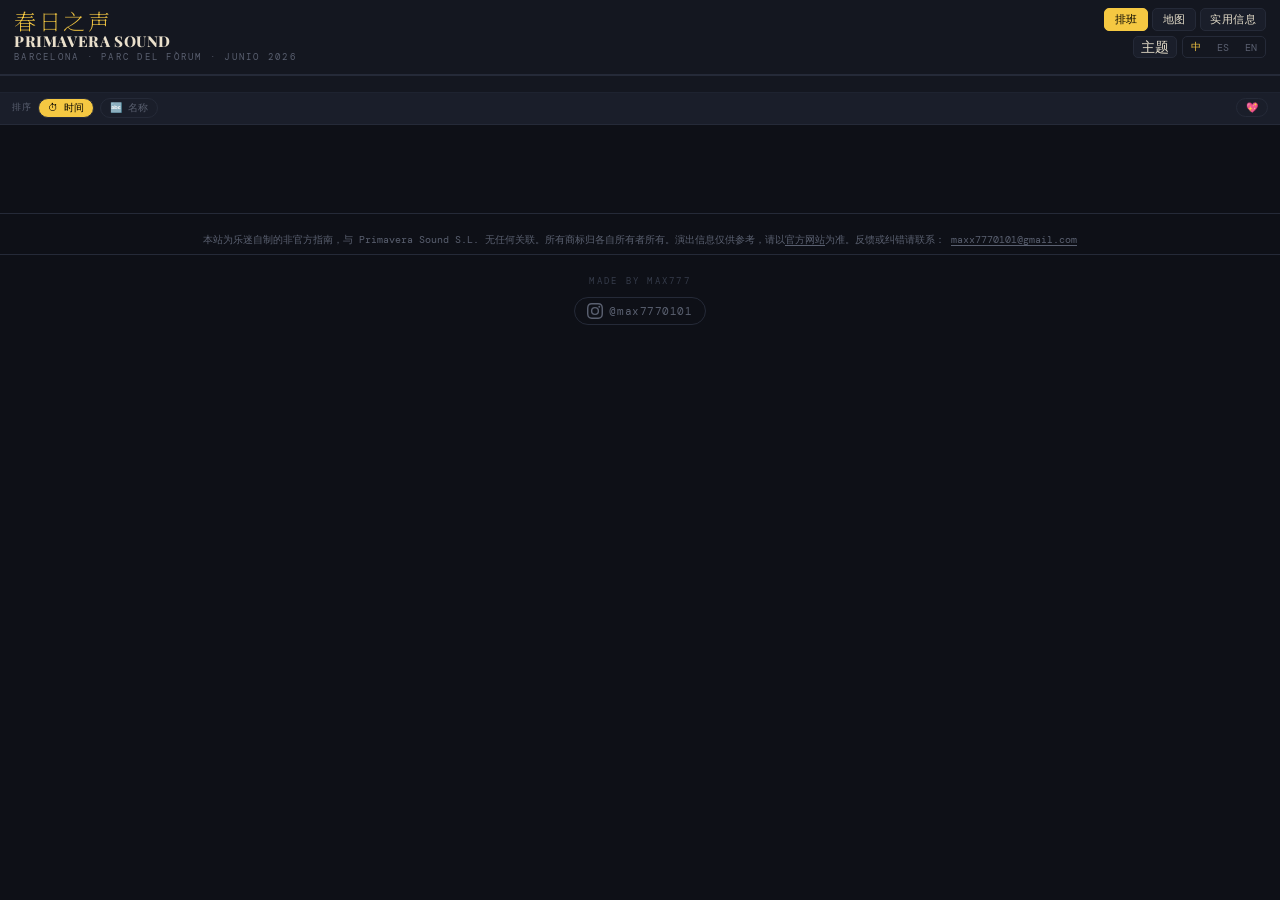
==== index.html @ f1dc58a0 "Replace theme toggle emoji with SVG icons Co-Authored-By: Claude Sonnet 4.6 <noreply@anthropic.com>" ====
<!DOCTYPE html>
<html lang="zh">

<head>
  <meta charset="UTF-8">
  <meta name="viewport" content="width=device-width,initial-scale=1,maximum-scale=1,user-scalable=no">
  <meta name="apple-mobile-web-app-capable" content="yes">
  <meta name="apple-mobile-web-app-status-bar-style" content="black-translucent">
  <meta name="theme-color" content="var(--bg)">
  <title>春声 2026 · Primavera Sound</title>
  <link
    href="https://fonts.googleapis.com/css2?family=Noto+Serif+SC:wght@200;300&family=Playfair+Display:wght@700;800&family=DM+Mono:wght@400;500&display=swap"
    rel="stylesheet">
  <link rel="stylesheet" href="styles.css">

</head>

<body>


  <div id="hdr">
    <!-- row 1: title + nav buttons -->
    <div class="brand">
      <div class="brand-left">
        <div class="brand-title">
          <div class="title-line">
            <span class="title-zh">春日之声</span>
          </div>
          <div class="title-line">
            <span class="title-en">PRIMAVERA SOUND</span>
          </div>
        </div>
        <div class="ey" id="lbl-city">Barcelona · Parc del Fòrum · Junio 2026</div>
      </div>
      <div class="nav-col">
        <button class="hamburger-btn" id="hamburger-btn" onclick="toggleNavMenu()" aria-label="Menu">
          <span></span><span></span><span></span>
        </button>
        <div class="nav-row-btns">
          <button class="vt on" onclick="setView('schedule',this)"><span data-i="navSchedule">排班</span></button>
          <button class="vt" onclick="setView('map',this)"><span data-i="navMap">地图</span></button>
          <button class="vt" onclick="setView('info',this)"><span data-i="navInfo">实用信息</span></button>
        </div>
        <div class="lang-theme-row">
          <button class="theme-btn" id="theme-btn" onclick="toggleTheme()"><span data-i="navTheme">主题</span></button>
          <div class="lang-grp-inline">
            <button class="lang-btn on" onclick="setLang('zh')" data-lang="zh">中</button>
            <button class="lang-btn" onclick="setLang('es')" data-lang="es">ES</button>
            <button class="lang-btn" onclick="setLang('en')" data-lang="en">EN</button>
          </div>
        </div>
      </div>
    </div>
    <!-- row 2: day tabs -->
    <div id="dtabs"></div>
  </div>

  <div id="nav-backdrop" onclick="closeNavMenu()"></div>
  <div id="nav-menu">
    <div class="nm-nav-row">
      <button class="nm-nav-item on" data-view="schedule" onclick="setView('schedule');closeNavMenu()"><span data-i="navSchedule">排班</span></button>
      <button class="nm-nav-item" data-view="map" onclick="setView('map');closeNavMenu()"><span data-i="navMap">地图</span></button>
      <button class="nm-nav-item" data-view="info" onclick="setView('info');closeNavMenu()"><span data-i="navInfo">实用信息</span></button>
    </div>
    <div class="nm-settings-row">
      <span class="nm-setting-lbl" data-i="navTheme">主题</span>
      <button class="theme-icon-btn" onclick="toggleTheme()"><svg width="14" height="14" viewBox="0 0 24 24" fill="none" stroke="currentColor" stroke-width="2" stroke-linecap="round" stroke-linejoin="round"><path d="M21 12.79A9 9 0 1 1 11.21 3 7 7 0 0 0 21 12.79z"/></svg></button>
    </div>
    <div class="nm-settings-row">
      <span class="nm-setting-lbl" data-i="navLang">语言</span>
      <div class="lang-grp-inline">
        <button class="lang-btn on" onclick="setLang('zh')" data-lang="zh">中</button>
        <button class="lang-btn" onclick="setLang('es')" data-lang="es">ES</button>
        <button class="lang-btn" onclick="setLang('en')" data-lang="en">EN</button>
      </div>
    </div>
  </div>

  <div id="now-playing">
    <div id="np-header" class="np-header"></div>
    <div id="np-rows"></div>
    <div id="np-more"></div>
  </div>

  <!-- SCHEDULE -->
  <div id="vschedule" class="view on">
    <div id="fbar"></div>
    <div id="sort-bar">
      <span class="slbl" id="lbl-sort">排序</span>
      <button class="srt on" id="srt-time" onclick="setSort('time')">⏱ <span data-i="byTime">时间</span></button>
      <button class="srt" id="srt-az" onclick="setSort('az')">🔤 <span data-i="byName">名称</span></button>
      <button class="srt srt-fav" id="srt-fav" onclick="toggleFavFilter()">💖</button>
    </div>
    <div id="slist"></div>
  </div>

  <!-- MY LINEUP -->
  <div id="vmy" class="view">
    <div id="mylist"></div>
  </div>

  <!-- MAP -->
  <div id="vmap" class="view">
    <div id="mapview">
      <div class="map-hint-bar">
        <span id="lbl-mapHint">双指缩放 · 点击舞台查看演出</span>
        <span style="display:flex;gap:6px">
          <button class="zbtn" onclick="mapZoom(1.5)">＋</button>
          <button class="zbtn" onclick="mapZoom(0.67)">－</button>
          <button class="rbtn" id="lbl-reset" onclick="mapReset()">复位</button>
        </span>
      </div>
      <div class="map-wrap" id="mapwrap">
        <div class="map-inner" id="mapinner">
          <img id="mapimg" src="assets/map.jfif" alt="venue map">
        </div>
      </div>
      <div id="stagepop"></div>
      <div class="foot" id="mapfoot"></div>
    </div>
  </div>

  <!-- INFO -->
  <div id="vinfo" class="view"></div>

  <!-- FAV SHEET -->
  <div id="fav-bar">
    <button class="fav-close-btn" onclick="toggleFavBar()">×</button>
    <div class="fav-title" id="lbl-favs">💖 我的收藏</div>
    <div id="fav-list"></div>
  </div>

  <footer id="app-footer"></footer>

  <div class="watermark" style="background:var(--bg)">
    <div class="watermark-text">Made by Max777</div>
    <a class="ig-link" href="https://www.instagram.com/max7770101?igsh=NHBlMThmbWdhZXJo&utm_source=qr"
      target="_blank" rel="noopener">
      <svg class="ig-icon" viewBox="0 0 24 24" xmlns="http://www.w3.org/2000/svg">
        <path
          d="M12 2.163c3.204 0 3.584.012 4.85.07 3.252.148 4.771 1.691 4.919 4.919.058 1.265.069 1.645.069 4.849 0 3.205-.012 3.584-.069 4.849-.149 3.225-1.664 4.771-4.919 4.919-1.266.058-1.644.07-4.85.07-3.204 0-3.584-.012-4.849-.07-3.26-.149-4.771-1.699-4.919-4.92-.058-1.265-.07-1.644-.07-4.849 0-3.204.013-3.583.07-4.849.149-3.227 1.664-4.771 4.919-4.919 1.266-.057 1.645-.069 4.849-.069zM12 0C8.741 0 8.333.014 7.053.072 2.695.272.273 2.69.073 7.052.014 8.333 0 8.741 0 12c0 3.259.014 3.668.072 4.948.2 4.358 2.618 6.78 6.98 6.98C8.333 23.986 8.741 24 12 24c3.259 0 3.668-.014 4.948-.072 4.354-.2 6.782-2.618 6.979-6.98.059-1.28.073-1.689.073-4.948 0-3.259-.014-3.667-.072-4.947-.196-4.354-2.617-6.78-6.979-6.98C15.668.014 15.259 0 12 0zm0 5.838a6.162 6.162 0 100 12.324 6.162 6.162 0 000-12.324zM12 16a4 4 0 110-8 4 4 0 010 8zm6.406-11.845a1.44 1.44 0 100 2.881 1.44 1.44 0 000-2.881z" />
      </svg>
      @max7770101
    </a>
  </div>

  <script type="text/javascript" src="src/localization.js"></script>
  <script type="text/javascript" src="src/data.js"></script>
  <script type="text/javascript" src="src/scripts.js"></script>
</body>

</html>
---- styles.css ----
* {
    box-sizing: border-box;
    margin: 0;
    padding: 0;
    -webkit-tap-highlight-color: transparent;
    -webkit-text-size-adjust: 100%
}

:root {
    --bg: #0E1017;
    --bg2: #141720;
    --bg3: #1A1E2A;
    --line: #252A38;
    --text: #E8E0CC;
    --muted: #5A6070;
    --dim: #353B4A;
    --gold: #F5C842;
    --live: var(--gold)
}

html.light-mode,
body.light-mode {
    --bg: #F4F1EB;
    --bg2: #EAE7E0;
    --bg3: #DDD8CC;
    --line: #C0BBB0;
    --text: #1A1714;
    --muted: #5A564E;
    --dim: #9A9690;
    --gold: #8A6800;
    --current-set: #E8E2C4;
    --live: #9E3030;
    --conflict-bg: #FFCCA8;
    --subtitle-color: #3A2810
}

:root {
    --current-set: #1A1A00;
    --conflict-bg: #1A0800;
    --subtitle-color: #EAE0CC
}

html {
    background: var(--bg)
}

body {
    background: var(--bg);
    color: var(--text);
    font-family: "DM Mono", monospace;
    font-size: 13px;
    transition: background .3s, color .3s;
    overscroll-behavior-y: none
}

/* HEADER */
#hdr {
    position: sticky;
    top: 0;
    z-index: 300;
    background: var(--bg2);
    border-bottom: 1px solid var(--line)
}

.brand {
    padding: 8px 14px 7px;
    display: flex;
    align-items: flex-start;
    justify-content: space-between;
    gap: 8px
}

.brand-left .ey {
    font-size: 9px;
    letter-spacing: .25em;
    color: var(--muted);
    text-transform: uppercase;
    margin-bottom: 4px
}

.brand-title {
    line-height: 1.15
}

.title-zh {
    font-family: "Noto Serif SC", "Source Han Serif SC", "serif";
    font-weight: 200;
    font-size: 22px;
    letter-spacing: .12em;
    color: var(--gold);
    margin-bottom: 1px
}

.title-en {
    font-family: "Playfair Display", Georgia, "Times New Roman", serif;
    font-weight: 800;
    font-size: 15px;
    letter-spacing: .04em;
    color: var(--subtitle-color, #EAE0CC);
    line-height: 1;
    text-transform: uppercase;
    white-space: nowrap
}

/* nav column: buttons + lang stacked */
.nav-col {
    display: flex;
    flex-direction: column;
    align-items: flex-end;
    gap: 5px;
    flex-shrink: 0
}

.nav-row-btns {
    display: flex;
    gap: 4px
}

.vt {
    background: var(--bg3);
    color: var(--text);
    border: 1px solid var(--line);
    border-radius: 5px;
    padding: 5px 9px;
    font-size: 11px;
    letter-spacing: .04em;
    cursor: pointer;
    transition: all .15s;
    line-height: 1;
    flex-shrink: 0;
    min-width: 44px
}

.vt.on {
    background: var(--gold);
    color: #000;
    border-color: var(--gold)
}

.lang-theme-row {
    display: flex;
    align-items: center;
    gap: 5px
}

.theme-btn {
    background: var(--bg3);
    border: 1px solid var(--line);
    border-radius: 5px;
    padding: 3px 7px;
    font-size: 14px;
    cursor: pointer;
    line-height: 1;
    transition: all .15s;
    color: var(--text)
}

.theme-btn:active {
    transform: scale(.92)
}

.theme-icon-btn {
    background: none;
    border: none;
    padding: 4px;
    cursor: pointer;
    line-height: 0;
    color: var(--text);
    opacity: .7;
    transition: opacity .15s
}

.theme-icon-btn:active {
    opacity: 1
}

.lang-grp-inline {
    display: flex;
    gap: 0;
    background: var(--bg2);
    border: 1px solid var(--line);
    border-radius: 5px;
    overflow: hidden
}

.lang-btn {
    background: none;
    color: var(--muted);
    border: none;
    padding: 3px 8px;
    font-size: 10px;
    cursor: pointer;
    font-family: "DM Mono", monospace;
    transition: all .15s;
    white-space: nowrap
}

.lang-btn.on {
    background: var(--gold)22;
    color: var(--gold)
}

/* day tabs row */
#dtabs {
    display: flex;
    overflow-x: auto;
    scrollbar-width: none;
    border-top: 1px solid var(--line)
}

#dtabs::-webkit-scrollbar {
    display: none
}

.dtab {
    flex-shrink: 0;
    background: none;
    border: none;
    border-bottom: 2px solid transparent;
    color: #3A3A3A;
    padding: 6px 12px;
    cursor: pointer;
    font-family: "DM Mono", monospace;
    text-align: left;
    transition: all .15s
}

.dtab.on {
    color: var(--text)
}

.dtab .dl {
    font-size: 11px;
    font-weight: 500
}

.dtab .ds {
    font-size: 9px;
    margin-top: 1px
}

/* NOW PLAYING / UP NEXT */
#now-playing {
    display: none;
    background: linear-gradient(135deg, var(--bg3), var(--bg));
    border-bottom: 1px solid var(--gold)66;
    padding: 6px 0;
    position: sticky;
    top: var(--hdr-h, 0px);
    z-index: 150;
    overflow: hidden
}

#now-playing::before {
    content: "";
    position: absolute;
    top: 0;
    left: 0;
    right: 0;
    height: 2px;
    background: linear-gradient(90deg, var(--gold), transparent)
}

.np-header {
    font-size: 9px;
    letter-spacing: .2em;
    color: var(--gold);
    text-transform: uppercase;
    padding: 8px 14px 2px
}

.np-group {
    display: flex;
    align-items: center
}

.np-group-artists {
    flex: 1;
    min-width: 0
}

.np-row {
    display: flex;
    align-items: center;
    gap: 8px;
    padding: 3px 0 3px 14px
}

.np-name {
    flex: 1;
    min-width: 0;
    overflow: hidden;
    text-overflow: ellipsis;
    white-space: nowrap;
    font-size: 13px
}

.np-time {
    font-variant-numeric: tabular-nums;
    white-space: nowrap;
    min-width: 40px;
    text-align: right;
    padding: 0 14px 0 8px
}

.np-more-link {
    display: block;
    font-size: 11px;
    color: var(--muted);
    text-align: right;
    padding: 2px 14px 6px;
    cursor: pointer
}

@keyframes upnextglow {
    0%, 100% { box-shadow: 0 0 8px 2px var(--gc)33 }
    50%       { box-shadow: 0 0 16px 5px var(--gc)66 }
}

/* VIEWS */
.view {
    display: none
}

.view.on {
    display: block
}

/* FILTER + SORT */
#fbar {
    padding: 8px 12px;
    background: var(--bg2);
    border-bottom: 1px solid #1E2330;
    position: sticky;
    top: calc(var(--hdr-h, 0px) + var(--np-h, 0px));
    z-index: 200;
    overflow-x: auto;
    -webkit-overflow-scrolling: touch
}

#fbar::-webkit-scrollbar {
    display: none
}

.dbadge {
    display: inline-block;
    border-radius: 4px;
    padding: 2px 10px;
    font-size: 10px;
    letter-spacing: .04em;
    margin-bottom: 8px;
    border: 1px solid transparent
}

.sfs {
    display: flex;
    gap: 5px;
    flex-wrap: nowrap;
    width: max-content
}

.sfb {
    border-radius: 20px;
    padding: 3px 10px;
    font-size: 10px;
    border: 1px solid transparent;
    cursor: pointer;
    font-family: "DM Mono", monospace;
    transition: all .15s;
    white-space: nowrap
}

.sfb.all {
    background: var(--bg3);
    color: var(--muted);
    border-color: var(--line)
}

.sfb.all.on {
    background: var(--gold);
    color: #000
}

#sort-bar {
    padding: 5px 12px 6px;
    background: var(--bg3);
    border-bottom: 1px solid var(--line);
    display: flex;
    gap: 6px;
    align-items: center
}

#sort-bar .slbl {
    font-size: 9px;
    color: var(--muted);
    letter-spacing: .1em;
    text-transform: uppercase
}

.srt {
    background: var(--bg3);
    color: var(--muted);
    border: 1px solid var(--line);
    border-radius: 12px;
    padding: 2px 9px;
    font-size: 10px;
    font-family: "DM Mono", monospace;
    cursor: pointer;
    transition: all .15s
}

.srt.on {
    background: var(--gold);
    color: #000
}

.srt-fav {
    margin-left: auto
}

/* HAMBURGER */
.hamburger-btn {
    display: none;
    flex-direction: column;
    justify-content: center;
    gap: 5px;
    background: var(--bg3);
    border: 1px solid var(--line);
    border-radius: 5px;
    padding: 7px 8px;
    cursor: pointer;
    transition: background .15s
}

.hamburger-btn span {
    display: block;
    width: 18px;
    height: 2px;
    background: var(--text);
    border-radius: 2px;
    transition: transform .2s, opacity .2s
}

.hamburger-btn.open span:nth-child(1) { transform: translateY(7px) rotate(45deg) }
.hamburger-btn.open span:nth-child(2) { opacity: 0 }
.hamburger-btn.open span:nth-child(3) { transform: translateY(-7px) rotate(-45deg) }

/* NAV MENU */
#nav-backdrop {
    display: none;
    position: fixed;
    inset: 0;
    z-index: 240;
    background: rgba(0,0,0,.35)
}

#nav-backdrop.open { display: block }

#nav-menu {
    display: none;
    position: fixed;
    top: var(--brand-h, 0px);
    left: 0;
    right: 0;
    background: var(--bg2);
    border-bottom: 1px solid var(--line);
    z-index: 310;
    box-shadow: 0 8px 28px rgba(0,0,0,.45);
    overflow: hidden
}

#nav-menu.open { display: block }

.nm-nav-row {
    display: flex;
    border-bottom: 1px solid var(--line)
}

.nm-nav-item {
    flex: 1;
    padding: 14px 10px;
    text-align: center;
    background: none;
    border: none;
    border-right: 1px solid var(--line);
    color: var(--muted);
    font-size: 10px;
    font-family: "DM Mono", monospace;
    letter-spacing: .12em;
    text-transform: uppercase;
    cursor: pointer;
    transition: background .15s, color .15s
}

.nm-nav-item:last-child { border-right: none }

.nm-nav-item.on {
    color: var(--gold);
    background: var(--bg3)
}

.nm-nav-item:active { background: var(--bg3) }

.nm-settings-row {
    display: flex;
    align-items: center;
    justify-content: space-between;
    padding: 10px 16px
}

.nm-settings-row + .nm-settings-row {
    border-top: 1px solid var(--line)
}

.nm-setting-lbl {
    font-size: 9px;
    color: var(--muted);
    letter-spacing: .1em;
    text-transform: uppercase
}

/* SIMULATION */
.sim-row { border-top: 1px solid var(--line) }
.sim-toggle-lbl { display: flex; align-items: center; gap: 4px; cursor: pointer }
.sim-toggle-lbl input { display: none }
.sim-on-lbl {
    font-size: 10px;
    font-family: "DM Mono", monospace;
    color: var(--muted);
    background: var(--bg2);
    border: 1px solid var(--line);
    border-radius: 4px;
    padding: 2px 6px;
    user-select: none
}
.sim-toggle-lbl input:checked + .sim-on-lbl { color: var(--gold); border-color: var(--gold) }
.nm-sim-pickers {
    display: flex;
    align-items: center;
    gap: 6px;
    padding: 8px 16px;
    border-top: 1px solid var(--line)
}
.sim-sel, .sim-time-inp {
    background: var(--bg2);
    border: 1px solid var(--line);
    color: var(--text);
    border-radius: 6px;
    padding: 4px 6px;
    font-size: 11px;
    font-family: "DM Mono", monospace;
    min-width: 0;
    flex: 1
}
.sim-play-btn {
    background: var(--gold);
    color: #000;
    border: none;
    border-radius: 6px;
    padding: 4px 10px;
    font-size: 13px;
    font-weight: 700;
    cursor: pointer;
    flex-shrink: 0
}
.nm-sim-speed-row {
    display: flex;
    align-items: center;
    gap: 8px;
    padding: 6px 16px 10px;
    border-top: 1px solid var(--line)
}
.sim-speed-slider {
    flex: 1;
    accent-color: var(--gold);
    cursor: pointer
}
.sim-speed-lbl {
    font-size: 11px;
    font-family: "DM Mono", monospace;
    color: var(--gold);
    min-width: 28px;
    text-align: right
}

/* RESPONSIVE: hamburger on mobile */
@media (max-width: 540px) {
    .nav-row-btns { display: none }
    .lang-theme-row { display: none }
    .hamburger-btn { display: flex }
}

.weather-loading {
    padding: 18px 0;
    text-align: center;
    color: var(--muted);
    font-size: 18px
}

/* SHOW LIST */
.past-toggle {
    display: block;
    width: 100%;
    padding: 7px 14px;
    background: var(--bg2);
    border: none;
    border-bottom: 1px solid var(--line);
    color: var(--muted);
    font-size: 10px;
    font-family: "DM Mono", monospace;
    letter-spacing: .08em;
    text-align: left;
    cursor: pointer
}
.past-toggle.on { color: var(--text) }
.past-toggle:active { background: var(--bg3) }
.past-sep {
    height: 1px;
    background: var(--line);
    margin: 2px 0
}
.si.past { opacity: 0.42 }

#slist {
    padding-bottom: 80px;
    background: var(--bg)
}

.si {
    display: flex;
    align-items: center;
    gap: 10px;
    padding: 9px 14px;
    border-bottom: 1px solid var(--line);
    background: var(--bg);
    position: relative;
    overflow: hidden;
    transition: background .3s, opacity .3s
}

.si.dimmed {
    opacity: .3
}

.si.current-set {
    background: var(--current-set)
}

@keyframes softpulse {

    0%,
    100% {
        background: var(--current-set)
    }

    50% {
        background: var(--current-set);
        filter: brightness(1.08)
    }
}

.si.current-set {
    animation: softpulse 3s ease-in-out infinite
}

.hlbar {
    position: absolute;
    left: 0;
    top: 0;
    bottom: 0;
    width: 3px;
    transition: opacity .3s
}

.hlbar.live {
    animation: pulsebar 2s ease-in-out infinite
}

@keyframes pulsebar {

    0%,
    100% {
        opacity: 1
    }

    50% {
        opacity: .3
    }
}

.stime {
    min-width: 44px
}

.tstart {
    font-size: 14px;
    font-weight: 500;
    font-variant-numeric: tabular-nums;
    line-height: 1
}

.tend {
    font-size: 9px;
    color: var(--muted);
    margin-top: 2px;
    opacity: .7
}

.tlate {
    font-size: 8px;
    color: #3A3A3A;
    margin-top: 1px
}

.scur {
    font-size: 8px;
    color: var(--live);
    margin-top: 1px;
    animation: blink 1s step-end infinite
}

@keyframes blink {
    50% {
        opacity: 0
    }
}

.spill {
    border-radius: 3px;
    padding: 2px 5px;
    font-size: 8px;
    letter-spacing: .03em;
    border: 1px solid transparent;
    white-space: nowrap;
    flex-shrink: 0;
    transition: opacity .3s
}

.sartist {
    flex: 1;
    min-width: 0
}

.aname {
    overflow: hidden;
    text-overflow: ellipsis;
    white-space: nowrap;
    line-height: 1.2
}

.hllabel {
    font-size: 8px;
    letter-spacing: .12em;
    margin-top: 2px;
    opacity: .7
}

.conflict-badge {
    font-size: 8px;
    color: #FF5722;
    background: #FF572218;
    border: 1px solid #FF572244;
    border-radius: 3px;
    padding: 1px 5px;
    margin-top: 2px;
    display: inline-block
}

.fav-star {
    font-size: 16px;
    color: #333;
    cursor: pointer;
    flex-shrink: 0;
    padding: 2px 0 2px 4px;
    line-height: 1;
    transition: color .15s
}

/* A-Z */
#azlist {
    padding-bottom: 80px;
    background: var(--bg);
    transition: background .3s
}

.azletter {
    padding: 5px 14px;
    background: var(--bg3);
    border-bottom: 1px solid #1A1E2A;
    font-size: 10px;
    color: var(--muted);
    letter-spacing: .2em;
    position: sticky;
    top: 0;
    z-index: 10
}

.azitem {
    display: flex;
    align-items: center;
    gap: 10px;
    padding: 8px 14px;
    border-bottom: 1px solid var(--line);
    background: var(--bg)
}

.azitem .aname {
    font-size: 13px;
    flex: 1
}

.aztime {
    font-size: 11px;
    color: var(--muted);
    font-variant-numeric: tabular-nums;
    white-space: nowrap
}

.azitem .fav-star {
    font-size: 15px;
    color: #333;
    cursor: pointer;
    padding: 2px
}

.azitem.faved .fav-star,
.si.faved .fav-star {
    color: var(--gold)
}

.azitem.faved .aname {
    color: var(--gold)
}

/* MY LINEUP */
#mylist {
    padding-bottom: 80px;
    background: var(--bg);
    transition: background .3s
}

.my-day-header {
    padding: 8px 14px;
    background: var(--bg3);
    border-bottom: 1px solid #1A1E2A;
    font-size: 10px;
    color: var(--muted);
    letter-spacing: .15em;
    text-transform: uppercase;
    position: sticky;
    top: 0;
    z-index: 10
}

.my-item {
    display: flex;
    align-items: center;
    gap: 10px;
    padding: 9px 14px;
    border-bottom: 1px solid var(--line);
    background: var(--bg);
    position: relative;
    overflow: hidden
}

.my-item.conflict {
    background: #1A0800
}

.my-conflict-label {
    font-size: 8px;
    color: #FF5722;
    margin-top: 2px
}

.my-empty {
    padding: 40px 20px;
    text-align: center;
    color: var(--muted);
    font-size: 12px;
    line-height: 2
}

/* INFO TAB */
#vinfo {
    padding-bottom: 80px;
    background: var(--bg);
    transition: background .3s;
    min-height: 100vh
}

.info-section {
    border-bottom: 1px solid var(--line);
    padding: 16px 14px;
    background: var(--bg);
    transition: background .3s
}

.info-section:last-child {
    border-bottom: none
}

.info-h {
    font-size: 11px;
    letter-spacing: .2em;
    color: var(--gold);
    text-transform: uppercase;
    margin-bottom: 10px
}

.info-row {
    display: flex;
    gap: 10px;
    margin-bottom: 8px;
    align-items: baseline
}

.info-row:last-child {
    margin-bottom: 0
}

.info-icon {
    font-size: 16px;
    flex-shrink: 0;
    width: 24px;
    text-align: center;
    margin-top: 0;
    line-height: 1.5;
    display: flex;
    align-items: flex-start;
    justify-content: center;
    padding-top: 1px
}

.info-text {
    font-size: 12px;
    color: var(--text);
    opacity: .85;
    line-height: 1.5
}

.info-text strong {
    color: var(--text);
    opacity: 1
}

.info-chip {
    display: inline-block;
    background: var(--bg3);
    border: 1px solid var(--line);
    border-radius: 4px;
    padding: 2px 8px;
    font-size: 10px;
    color: var(--muted);
    margin: 2px 3px 2px 0
}

.info-chip.red {
    border-color: #FF572244;
    color: #FF5722;
    background: #FF572210
}

.info-chip.green {
    border-color: #4ADE8044;
    color: #4ADE80;
    background: #4ADE8010
}

.weather-row {
    display: flex;
    gap: 8px;
    flex-wrap: wrap;
    margin-top: 6px
}

.weather-day {
    background: var(--bg3);
    border: 1px solid var(--line);
    border-radius: 8px;
    padding: 8px 12px;
    text-align: center;
    flex: 1;
    min-width: 60px
}

.wd-date {
    font-size: 9px;
    color: var(--muted);
    margin-bottom: 4px
}

.wd-icon {
    font-size: 20px;
    margin-bottom: 2px
}

.wd-temp {
    font-size: 12px;
    color: var(--text)
}

.wd-desc {
    font-size: 9px;
    color: var(--muted);
    margin-top: 2px;
    transition: color .3s
}

/* MAP */
#mapview {
    padding: 0 0 20px;
    background: var(--bg)
}

.map-hint-bar {
    display: flex;
    align-items: center;
    justify-content: space-between;
    padding: 7px 12px;
    background: var(--bg2);
    border-bottom: 1px solid var(--line)
}

.map-hint-bar span {
    font-size: 10px;
    color: var(--muted)
}

.zbtn {
    background: var(--bg3);
    border: 1px solid var(--line);
    color: var(--text);
    border-radius: 5px;
    padding: 3px 11px;
    font-size: 13px;
    cursor: pointer;
    font-family: "DM Mono", monospace
}

.rbtn {
    background: var(--bg3);
    border: 1px solid var(--line);
    color: var(--muted);
    border-radius: 5px;
    padding: 3px 9px;
    font-size: 10px;
    cursor: pointer;
    font-family: "DM Mono", monospace
}

.map-wrap {
    position: relative;
    width: 100%;
    overflow: hidden;
    background: #000;
    touch-action: none;
    user-select: none
}

.map-inner {
    position: relative;
    transform-origin: 0 0;
    will-change: transform;
    line-height: 0;
    width: 100%
}

#mapimg {
    display: block;
    width: 100%;
    height: auto;
    pointer-events: none;
    user-select: none;
    -webkit-user-drag: none
}

.hs {
    position: absolute;
    border-radius: 6px;
    cursor: pointer;
    display: flex;
    align-items: center;
    justify-content: center;
    box-sizing: border-box;
    transition: border-color .3s, box-shadow .3s, background .3s
}

/* dimming removed */
.hs.selected {
    border-width: 2px !important;
    box-shadow: 0 0 12px 3px var(--hs-glow, rgba(255, 255, 255, .6)), 0 0 24px 6px var(--hs-glow, rgba(255, 255, 255, .3));
}

@keyframes hsglow {

    0%,
    100% {
        box-shadow: 0 0 8px var(--gc, #fff)44
    }

    50% {
        box-shadow: 0 0 18px var(--gc, #fff)88
    }
}

.hs-label {
    font-family: "DM Mono", monospace;
    text-shadow: 0 1px 4px rgba(0, 0, 0, .95);
    background: rgba(0, 0, 0, .65);
    border-radius: 3px;
    padding: 2px 5px;
    pointer-events: none;
    white-space: nowrap;
    line-height: 1.3;
    transition: opacity .4s
}

#stagepop {
    display: none;
    margin: 10px 12px 0;
    background: var(--bg3);
    border: 1px solid var(--line);
    border-radius: 10px;
    overflow: hidden;
    opacity: 0;
    transition: opacity .25s
}

#stagepop.visible {
    opacity: 1
}

.pop-head {
    padding: 11px 13px 9px;
    border-bottom: 1px solid var(--line);
    display: flex;
    align-items: center;
    justify-content: space-between
}

.pop-stage {
    font-size: 14px;
    font-weight: 500
}

.pop-close {
    background: none;
    border: none;
    color: var(--muted);
    font-size: 20px;
    cursor: pointer;
    line-height: 1;
    padding: 0 3px;
    font-family: monospace
}

.pop-show {
    display: flex;
    align-items: center;
    gap: 10px;
    padding: 8px 13px;
    border-bottom: 1px solid var(--line)
}

.pop-show:last-child {
    border-bottom: none
}

.pop-show.live-row {
    background: var(--current-set)
}

.pop-time {
    font-size: 11px;
    color: var(--muted);
    min-width: 38px;
    font-variant-numeric: tabular-nums
}

.pop-artist {
    font-size: 13px;
    color: var(--text);
    flex: 1
}

.pop-artist.hl {
    font-weight: 500
}

.pop-fav {
    font-size: 15px;
    color: #333;
    cursor: pointer;
    transition: color .15s
}

.pop-fav.on {
    color: var(--gold)
}

.pop-cur {
    font-size: 9px;
    color: var(--live);
    margin-left: 4px;
    animation: blink 1s step-end infinite
}

.pop-empty {
    padding: 16px;
    font-size: 11px;
    color: var(--muted);
    text-align: center
}

.foot {
    padding: 12px 14px;
    font-size: 9px;
    color: var(--muted);
    text-align: center;
    letter-spacing: .05em
}

#app-footer {
    font-size: 10px;
    color: var(--muted);
    line-height: 1.6;
    padding: 18px 20px 6px;
    border-top: 1px solid var(--line);
    margin-top: 8px;
    text-align: center
}

.footer-mail,
.footer-link {
    color: var(--muted);
    text-decoration: underline;
    text-underline-offset: 2px
}

.watermark {
    padding: 20px 14px env(safe-area-inset-bottom, 40px);
    text-align: center;
    border-top: 1px solid var(--line);
    background: var(--bg)
}

.watermark-text {
    font-size: 9px;
    letter-spacing: .25em;
    color: var(--dim);
    text-transform: uppercase;
    margin-bottom: 10px
}

.ig-link {
    display: inline-flex;
    align-items: center;
    gap: 6px;
    color: var(--muted);
    text-decoration: none;
    font-size: 11px;
    letter-spacing: .05em;
    padding: 5px 12px;
    border: 1px solid var(--line);
    border-radius: 20px;
    transition: all .2s
}

.ig-link:hover {
    border-color: var(--gold);
    color: var(--gold)
}

.ig-icon {
    width: 16px;
    height: 16px;
    fill: currentColor
}

/* FAV SHEET */
#fav-bar {
    display: none;
    position: fixed;
    bottom: 0;
    left: 0;
    right: 0;
    z-index: 400;
    background: var(--bg2);
    transition: background .3s;
    border-top: 1px solid var(--line);
    padding: 10px 14px 24px;
    max-height: 55vh;
    overflow-y: auto
}

#fav-bar.on {
    display: block
}

.fav-title {
    font-size: 11px;
    color: var(--muted);
    letter-spacing: .15em;
    text-transform: uppercase;
    margin-bottom: 8px
}

#fav-list {
    display: flex;
    flex-wrap: wrap;
    gap: 6px
}

.fav-chip {
    background: var(--bg3);
    border: 1px solid var(--gold)44;
    color: var(--gold);
    border-radius: 20px;
    padding: 4px 12px;
    font-size: 11px;
    display: flex;
    align-items: center;
    gap: 6px
}

.fav-chip .rm {
    color: var(--muted);
    font-size: 14px;
    line-height: 1;
    cursor: pointer
}

.fav-empty {
    font-size: 11px;
    color: var(--muted)
}

.fav-close-btn {
    position: absolute;
    top: 10px;
    right: 14px;
    background: none;
    border: none;
    color: var(--muted);
    font-size: 20px;
    cursor: pointer
}
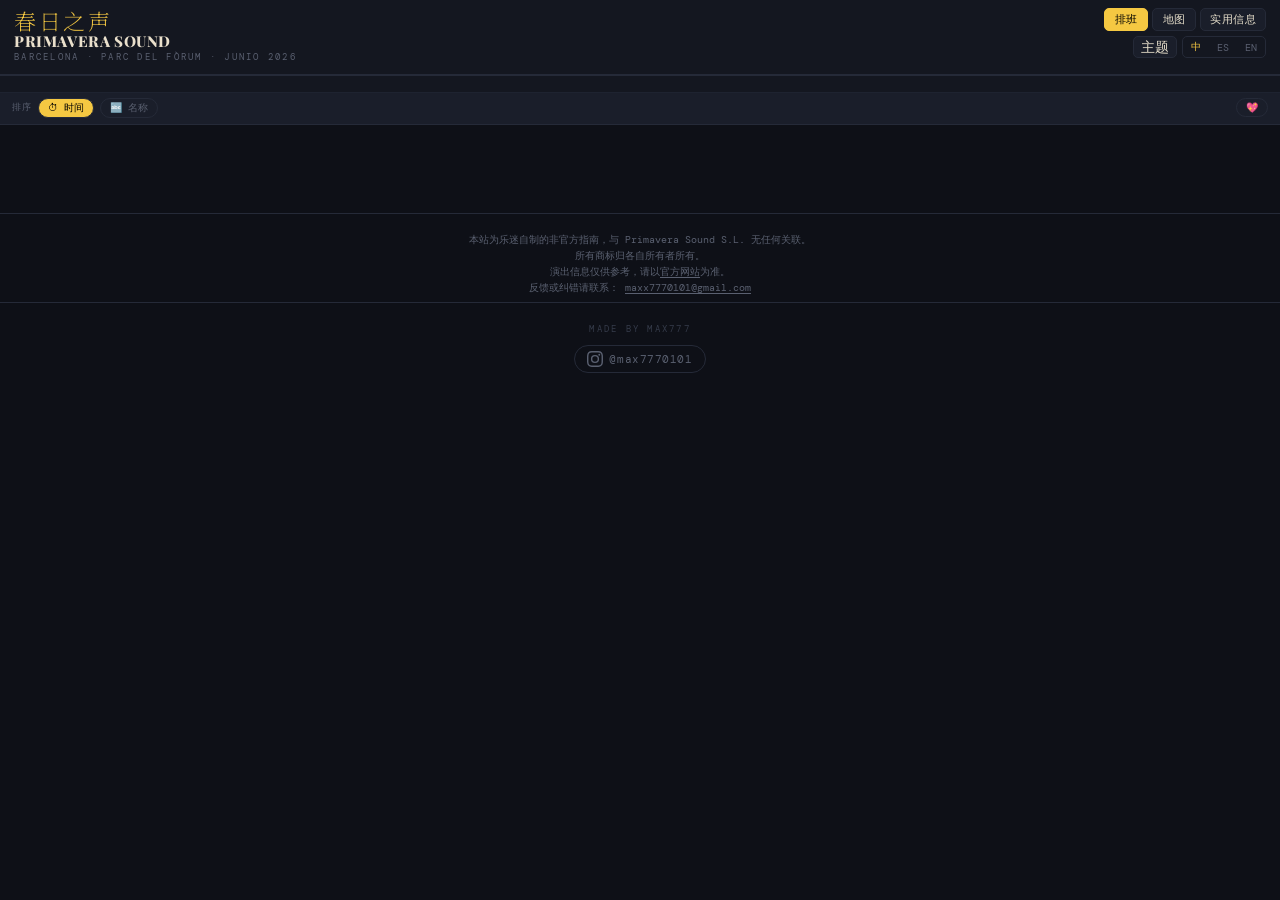
==== commit 9a000e60: "Add official hi-res map link at bottom of map view Co-Authored-By: Claude Sonnet 4.6 <noreply@anthro" ====
--- a/index.html
+++ b/index.html
@@ -117,6 +117,7 @@
       </div>
       <div id="stagepop"></div>
       <div class="foot" id="mapfoot"></div>
+      <a class="map-official-btn" href="https://www.primaverasound.com/barcelona/map" target="_blank" rel="noopener"><span data-i="mapOfficial">点击查看官网高清地图</span> ↗</a>
     </div>
   </div>
 
--- a/styles.css
+++ b/styles.css
@@ -519,69 +519,6 @@
     text-transform: uppercase
 }
 
-/* SIMULATION */
-.sim-row { border-top: 1px solid var(--line) }
-.sim-toggle-lbl { display: flex; align-items: center; gap: 4px; cursor: pointer }
-.sim-toggle-lbl input { display: none }
-.sim-on-lbl {
-    font-size: 10px;
-    font-family: "DM Mono", monospace;
-    color: var(--muted);
-    background: var(--bg2);
-    border: 1px solid var(--line);
-    border-radius: 4px;
-    padding: 2px 6px;
-    user-select: none
-}
-.sim-toggle-lbl input:checked + .sim-on-lbl { color: var(--gold); border-color: var(--gold) }
-.nm-sim-pickers {
-    display: flex;
-    align-items: center;
-    gap: 6px;
-    padding: 8px 16px;
-    border-top: 1px solid var(--line)
-}
-.sim-sel, .sim-time-inp {
-    background: var(--bg2);
-    border: 1px solid var(--line);
-    color: var(--text);
-    border-radius: 6px;
-    padding: 4px 6px;
-    font-size: 11px;
-    font-family: "DM Mono", monospace;
-    min-width: 0;
-    flex: 1
-}
-.sim-play-btn {
-    background: var(--gold);
-    color: #000;
-    border: none;
-    border-radius: 6px;
-    padding: 4px 10px;
-    font-size: 13px;
-    font-weight: 700;
-    cursor: pointer;
-    flex-shrink: 0
-}
-.nm-sim-speed-row {
-    display: flex;
-    align-items: center;
-    gap: 8px;
-    padding: 6px 16px 10px;
-    border-top: 1px solid var(--line)
-}
-.sim-speed-slider {
-    flex: 1;
-    accent-color: var(--gold);
-    cursor: pointer
-}
-.sim-speed-lbl {
-    font-size: 11px;
-    font-family: "DM Mono", monospace;
-    color: var(--gold);
-    min-width: 28px;
-    text-align: right
-}
 
 /* RESPONSIVE: hamburger on mobile */
 @media (max-width: 540px) {
@@ -1219,6 +1156,21 @@
     color: var(--muted);
     text-align: center;
     letter-spacing: .05em
+}
+
+.map-official-btn {
+    display: block;
+    text-align: center;
+    padding: 10px 14px 16px;
+    font-size: 13px;
+    font-weight: 600;
+    color: var(--gold);
+    text-decoration: none;
+    letter-spacing: .03em
+}
+
+.map-official-btn:active {
+    opacity: .7
 }
 
 #app-footer {
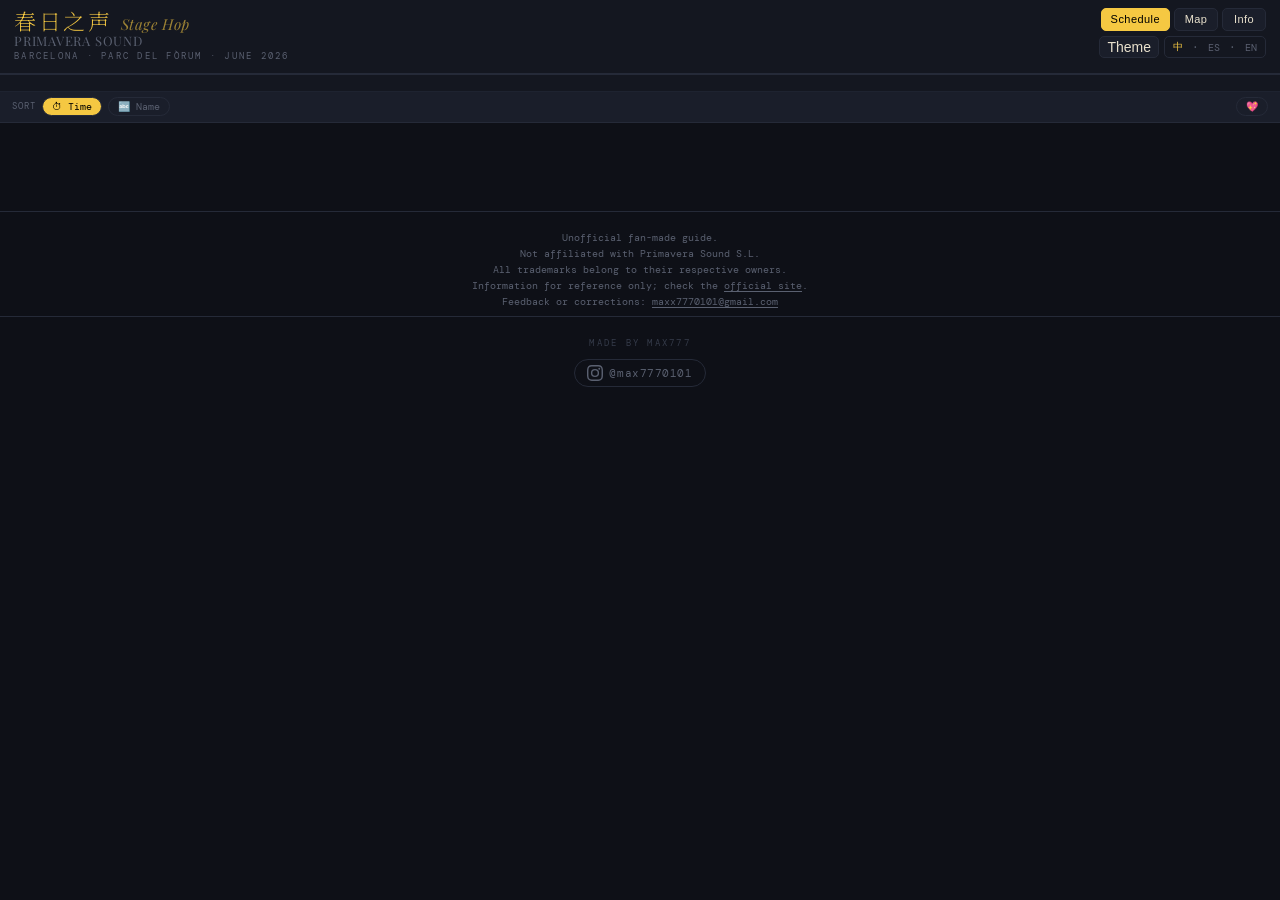
==== commit 15f0d9f2: "Install Vercel Web Analytics ## Vercel Web Analytics Implementation  Successfully installed and conf" ====
--- a/index.html
+++ b/index.html
@@ -12,6 +12,10 @@
     href="https://fonts.googleapis.com/css2?family=Noto+Serif+SC:wght@200;300&family=Playfair+Display:wght@700;800&family=DM+Mono:wght@400;500&display=swap"
     rel="stylesheet">
   <link rel="stylesheet" href="styles.css">
+  <script>
+    window.va = window.va || function () { (window.vaq = window.vaq || []).push(arguments); };
+  </script>
+  <script defer src="/_vercel/insights/script.js"></script>
 
 </head>
 
@@ -24,7 +28,7 @@
       <div class="brand-left">
         <div class="brand-title">
           <div class="title-line">
-            <span class="title-zh">春日之声</span>
+            <span class="title-zh">春日之声</span><span class="title-stagehop">Stage Hop</span>
           </div>
           <div class="title-line">
             <span class="title-en">PRIMAVERA SOUND</span>
@@ -45,7 +49,9 @@
           <button class="theme-btn" id="theme-btn" onclick="toggleTheme()"><span data-i="navTheme">主题</span></button>
           <div class="lang-grp-inline">
             <button class="lang-btn on" onclick="setLang('zh')" data-lang="zh">中</button>
+            <span class="lang-sep">·</span>
             <button class="lang-btn" onclick="setLang('es')" data-lang="es">ES</button>
+            <span class="lang-sep">·</span>
             <button class="lang-btn" onclick="setLang('en')" data-lang="en">EN</button>
           </div>
         </div>
@@ -56,7 +62,7 @@
   </div>
 
   <div id="nav-backdrop" onclick="closeNavMenu()"></div>
-  <div id="nav-menu">
+  <div id="nav-menu" aria-hidden="true">
     <div class="nm-nav-row">
       <button class="nm-nav-item on" data-view="schedule" onclick="setView('schedule');closeNavMenu()"><span data-i="navSchedule">排班</span></button>
       <button class="nm-nav-item" data-view="map" onclick="setView('map');closeNavMenu()"><span data-i="navMap">地图</span></button>
@@ -70,7 +76,9 @@
       <span class="nm-setting-lbl" data-i="navLang">语言</span>
       <div class="lang-grp-inline">
         <button class="lang-btn on" onclick="setLang('zh')" data-lang="zh">中</button>
+        <span class="lang-sep">·</span>
         <button class="lang-btn" onclick="setLang('es')" data-lang="es">ES</button>
+        <span class="lang-sep">·</span>
         <button class="lang-btn" onclick="setLang('en')" data-lang="en">EN</button>
       </div>
     </div>
--- a/styles.css
+++ b/styles.css
@@ -1,1300 +1,1320 @@
-* {
-    box-sizing: border-box;
-    margin: 0;
-    padding: 0;
-    -webkit-tap-highlight-color: transparent;
-    -webkit-text-size-adjust: 100%
-}
-
-:root {
-    --bg: #0E1017;
-    --bg2: #141720;
-    --bg3: #1A1E2A;
-    --line: #252A38;
-    --text: #E8E0CC;
-    --muted: #5A6070;
-    --dim: #353B4A;
-    --gold: #F5C842;
-    --live: var(--gold)
-}
-
-html.light-mode,
-body.light-mode {
-    --bg: #F4F1EB;
-    --bg2: #EAE7E0;
-    --bg3: #DDD8CC;
-    --line: #C0BBB0;
-    --text: #1A1714;
-    --muted: #5A564E;
-    --dim: #9A9690;
-    --gold: #8A6800;
-    --current-set: #E8E2C4;
-    --live: #9E3030;
-    --conflict-bg: #FFCCA8;
-    --subtitle-color: #3A2810
-}
-
-:root {
-    --current-set: #1A1A00;
-    --conflict-bg: #1A0800;
-    --subtitle-color: #EAE0CC
-}
-
-html {
-    background: var(--bg)
-}
-
-body {
-    background: var(--bg);
-    color: var(--text);
-    font-family: "DM Mono", monospace;
-    font-size: 13px;
-    transition: background .3s, color .3s;
-    overscroll-behavior-y: none
-}
-
-/* HEADER */
-#hdr {
-    position: sticky;
-    top: 0;
-    z-index: 300;
-    background: var(--bg2);
-    border-bottom: 1px solid var(--line)
-}
-
-.brand {
-    padding: 8px 14px 7px;
-    display: flex;
-    align-items: flex-start;
-    justify-content: space-between;
-    gap: 8px
-}
-
-.brand-left .ey {
-    font-size: 9px;
-    letter-spacing: .25em;
-    color: var(--muted);
-    text-transform: uppercase;
-    margin-bottom: 4px
-}
-
-.brand-title {
-    line-height: 1.15
-}
-
-.title-zh {
-    font-family: "Noto Serif SC", "Source Han Serif SC", "serif";
-    font-weight: 200;
-    font-size: 22px;
-    letter-spacing: .12em;
-    color: var(--gold);
-    margin-bottom: 1px
-}
-
-.title-en {
-    font-family: "Playfair Display", Georgia, "Times New Roman", serif;
-    font-weight: 800;
-    font-size: 15px;
-    letter-spacing: .04em;
-    color: var(--subtitle-color, #EAE0CC);
-    line-height: 1;
-    text-transform: uppercase;
-    white-space: nowrap
-}
-
-/* nav column: buttons + lang stacked */
-.nav-col {
-    display: flex;
-    flex-direction: column;
-    align-items: flex-end;
-    gap: 5px;
-    flex-shrink: 0
-}
-
-.nav-row-btns {
-    display: flex;
-    gap: 4px
-}
-
-.vt {
-    background: var(--bg3);
-    color: var(--text);
-    border: 1px solid var(--line);
-    border-radius: 5px;
-    padding: 5px 9px;
-    font-size: 11px;
-    letter-spacing: .04em;
-    cursor: pointer;
-    transition: all .15s;
-    line-height: 1;
-    flex-shrink: 0;
-    min-width: 44px
-}
-
-.vt.on {
-    background: var(--gold);
-    color: #000;
-    border-color: var(--gold)
-}
-
-.lang-theme-row {
-    display: flex;
-    align-items: center;
-    gap: 5px
-}
-
-.theme-btn {
-    background: var(--bg3);
-    border: 1px solid var(--line);
-    border-radius: 5px;
-    padding: 3px 7px;
-    font-size: 14px;
-    cursor: pointer;
-    line-height: 1;
-    transition: all .15s;
-    color: var(--text)
-}
-
-.theme-btn:active {
-    transform: scale(.92)
-}
-
-.theme-icon-btn {
-    background: none;
-    border: none;
-    padding: 4px;
-    cursor: pointer;
-    line-height: 0;
-    color: var(--text);
-    opacity: .7;
-    transition: opacity .15s
-}
-
-.theme-icon-btn:active {
-    opacity: 1
-}
-
-.lang-grp-inline {
-    display: flex;
-    gap: 0;
-    background: var(--bg2);
-    border: 1px solid var(--line);
-    border-radius: 5px;
-    overflow: hidden
-}
-
-.lang-btn {
-    background: none;
-    color: var(--muted);
-    border: none;
-    padding: 3px 8px;
-    font-size: 10px;
-    cursor: pointer;
-    font-family: "DM Mono", monospace;
-    transition: all .15s;
-    white-space: nowrap
-}
-
-.lang-btn.on {
-    background: var(--gold)22;
-    color: var(--gold)
-}
-
-/* day tabs row */
-#dtabs {
-    display: flex;
-    overflow-x: auto;
-    scrollbar-width: none;
-    border-top: 1px solid var(--line)
-}
-
-#dtabs::-webkit-scrollbar {
-    display: none
-}
-
-.dtab {
-    flex-shrink: 0;
-    background: none;
-    border: none;
-    border-bottom: 2px solid transparent;
-    color: #3A3A3A;
-    padding: 6px 12px;
-    cursor: pointer;
-    font-family: "DM Mono", monospace;
-    text-align: left;
-    transition: all .15s
-}
-
-.dtab.on {
-    color: var(--text)
-}
-
-.dtab .dl {
-    font-size: 11px;
-    font-weight: 500
-}
-
-.dtab .ds {
-    font-size: 9px;
-    margin-top: 1px
-}
-
-/* NOW PLAYING / UP NEXT */
-#now-playing {
-    display: none;
-    background: linear-gradient(135deg, var(--bg3), var(--bg));
-    border-bottom: 1px solid var(--gold)66;
-    padding: 6px 0;
-    position: sticky;
-    top: var(--hdr-h, 0px);
-    z-index: 150;
-    overflow: hidden
-}
-
-#now-playing::before {
-    content: "";
-    position: absolute;
-    top: 0;
-    left: 0;
-    right: 0;
-    height: 2px;
-    background: linear-gradient(90deg, var(--gold), transparent)
-}
-
-.np-header {
-    font-size: 9px;
-    letter-spacing: .2em;
-    color: var(--gold);
-    text-transform: uppercase;
-    padding: 8px 14px 2px
-}
-
-.np-group {
-    display: flex;
-    align-items: center
-}
-
-.np-group-artists {
-    flex: 1;
-    min-width: 0
-}
-
-.np-row {
-    display: flex;
-    align-items: center;
-    gap: 8px;
-    padding: 3px 0 3px 14px
-}
-
-.np-name {
-    flex: 1;
-    min-width: 0;
-    overflow: hidden;
-    text-overflow: ellipsis;
-    white-space: nowrap;
-    font-size: 13px
-}
-
-.np-time {
-    font-variant-numeric: tabular-nums;
-    white-space: nowrap;
-    min-width: 40px;
-    text-align: right;
-    padding: 0 14px 0 8px
-}
-
-.np-more-link {
-    display: block;
-    font-size: 11px;
-    color: var(--muted);
-    text-align: right;
-    padding: 2px 14px 6px;
-    cursor: pointer
-}
-
-@keyframes upnextglow {
-    0%, 100% { box-shadow: 0 0 8px 2px var(--gc)33 }
-    50%       { box-shadow: 0 0 16px 5px var(--gc)66 }
-}
-
-/* VIEWS */
-.view {
-    display: none
-}
-
-.view.on {
-    display: block
-}
-
-/* FILTER + SORT */
-#fbar {
-    padding: 8px 12px;
-    background: var(--bg2);
-    border-bottom: 1px solid #1E2330;
-    position: sticky;
-    top: calc(var(--hdr-h, 0px) + var(--np-h, 0px));
-    z-index: 200;
-    overflow-x: auto;
-    -webkit-overflow-scrolling: touch
-}
-
-#fbar::-webkit-scrollbar {
-    display: none
-}
-
-.dbadge {
-    display: inline-block;
-    border-radius: 4px;
-    padding: 2px 10px;
-    font-size: 10px;
-    letter-spacing: .04em;
-    margin-bottom: 8px;
-    border: 1px solid transparent
-}
-
-.sfs {
-    display: flex;
-    gap: 5px;
-    flex-wrap: nowrap;
-    width: max-content
-}
-
-.sfb {
-    border-radius: 20px;
-    padding: 3px 10px;
-    font-size: 10px;
-    border: 1px solid transparent;
-    cursor: pointer;
-    font-family: "DM Mono", monospace;
-    transition: all .15s;
-    white-space: nowrap
-}
-
-.sfb.all {
-    background: var(--bg3);
-    color: var(--muted);
-    border-color: var(--line)
-}
-
-.sfb.all.on {
-    background: var(--gold);
-    color: #000
-}
-
-#sort-bar {
-    padding: 5px 12px 6px;
-    background: var(--bg3);
-    border-bottom: 1px solid var(--line);
-    display: flex;
-    gap: 6px;
-    align-items: center
-}
-
-#sort-bar .slbl {
-    font-size: 9px;
-    color: var(--muted);
-    letter-spacing: .1em;
-    text-transform: uppercase
-}
-
-.srt {
-    background: var(--bg3);
-    color: var(--muted);
-    border: 1px solid var(--line);
-    border-radius: 12px;
-    padding: 2px 9px;
-    font-size: 10px;
-    font-family: "DM Mono", monospace;
-    cursor: pointer;
-    transition: all .15s
-}
-
-.srt.on {
-    background: var(--gold);
-    color: #000
-}
-
-.srt-fav {
-    margin-left: auto
-}
-
-/* HAMBURGER */
-.hamburger-btn {
-    display: none;
-    flex-direction: column;
-    justify-content: center;
-    gap: 5px;
-    background: var(--bg3);
-    border: 1px solid var(--line);
-    border-radius: 5px;
-    padding: 7px 8px;
-    cursor: pointer;
-    transition: background .15s
-}
-
-.hamburger-btn span {
-    display: block;
-    width: 18px;
-    height: 2px;
-    background: var(--text);
-    border-radius: 2px;
-    transition: transform .2s, opacity .2s
-}
-
-.hamburger-btn.open span:nth-child(1) { transform: translateY(7px) rotate(45deg) }
-.hamburger-btn.open span:nth-child(2) { opacity: 0 }
-.hamburger-btn.open span:nth-child(3) { transform: translateY(-7px) rotate(-45deg) }
-
-/* NAV MENU */
-#nav-backdrop {
-    display: none;
-    position: fixed;
-    inset: 0;
-    z-index: 240;
-    background: rgba(0,0,0,.35)
-}
-
-#nav-backdrop.open { display: block }
-
-#nav-menu {
-    display: none;
-    position: fixed;
-    top: var(--brand-h, 0px);
-    left: 0;
-    right: 0;
-    background: var(--bg2);
-    border-bottom: 1px solid var(--line);
-    z-index: 310;
-    box-shadow: 0 8px 28px rgba(0,0,0,.45);
-    overflow: hidden
-}
-
-#nav-menu.open { display: block }
-
-.nm-nav-row {
-    display: flex;
-    border-bottom: 1px solid var(--line)
-}
-
-.nm-nav-item {
-    flex: 1;
-    padding: 14px 10px;
-    text-align: center;
-    background: none;
-    border: none;
-    border-right: 1px solid var(--line);
-    color: var(--muted);
-    font-size: 10px;
-    font-family: "DM Mono", monospace;
-    letter-spacing: .12em;
-    text-transform: uppercase;
-    cursor: pointer;
-    transition: background .15s, color .15s
-}
-
-.nm-nav-item:last-child { border-right: none }
-
-.nm-nav-item.on {
-    color: var(--gold);
-    background: var(--bg3)
-}
-
-.nm-nav-item:active { background: var(--bg3) }
-
-.nm-settings-row {
-    display: flex;
-    align-items: center;
-    justify-content: space-between;
-    padding: 10px 16px
-}
-
-.nm-settings-row + .nm-settings-row {
-    border-top: 1px solid var(--line)
-}
-
-.nm-setting-lbl {
-    font-size: 9px;
-    color: var(--muted);
-    letter-spacing: .1em;
-    text-transform: uppercase
-}
-
-
-/* RESPONSIVE: hamburger on mobile */
-@media (max-width: 540px) {
-    .nav-row-btns { display: none }
-    .lang-theme-row { display: none }
-    .hamburger-btn { display: flex }
-}
-
-.weather-loading {
-    padding: 18px 0;
-    text-align: center;
-    color: var(--muted);
-    font-size: 18px
-}
-
-/* SHOW LIST */
-.past-toggle {
-    display: block;
-    width: 100%;
-    padding: 7px 14px;
-    background: var(--bg2);
-    border: none;
-    border-bottom: 1px solid var(--line);
-    color: var(--muted);
-    font-size: 10px;
-    font-family: "DM Mono", monospace;
-    letter-spacing: .08em;
-    text-align: left;
-    cursor: pointer
-}
-.past-toggle.on { color: var(--text) }
-.past-toggle:active { background: var(--bg3) }
-.past-sep {
-    height: 1px;
-    background: var(--line);
-    margin: 2px 0
-}
-.si.past { opacity: 0.42 }
-
-#slist {
-    padding-bottom: 80px;
-    background: var(--bg)
-}
-
-.si {
-    display: flex;
-    align-items: center;
-    gap: 10px;
-    padding: 9px 14px;
-    border-bottom: 1px solid var(--line);
-    background: var(--bg);
-    position: relative;
-    overflow: hidden;
-    transition: background .3s, opacity .3s
-}
-
-.si.dimmed {
-    opacity: .3
-}
-
-.si.current-set {
-    background: var(--current-set)
-}
-
-@keyframes softpulse {
-
-    0%,
-    100% {
-        background: var(--current-set)
-    }
-
-    50% {
-        background: var(--current-set);
-        filter: brightness(1.08)
-    }
-}
-
-.si.current-set {
-    animation: softpulse 3s ease-in-out infinite
-}
-
-.hlbar {
-    position: absolute;
-    left: 0;
-    top: 0;
-    bottom: 0;
-    width: 3px;
-    transition: opacity .3s
-}
-
-.hlbar.live {
-    animation: pulsebar 2s ease-in-out infinite
-}
-
-@keyframes pulsebar {
-
-    0%,
-    100% {
-        opacity: 1
-    }
-
-    50% {
-        opacity: .3
-    }
-}
-
-.stime {
-    min-width: 44px
-}
-
-.tstart {
-    font-size: 14px;
-    font-weight: 500;
-    font-variant-numeric: tabular-nums;
-    line-height: 1
-}
-
-.tend {
-    font-size: 9px;
-    color: var(--muted);
-    margin-top: 2px;
-    opacity: .7
-}
-
-.tlate {
-    font-size: 8px;
-    color: #3A3A3A;
-    margin-top: 1px
-}
-
-.scur {
-    font-size: 8px;
-    color: var(--live);
-    margin-top: 1px;
-    animation: blink 1s step-end infinite
-}
-
-@keyframes blink {
-    50% {
-        opacity: 0
-    }
-}
-
-.spill {
-    border-radius: 3px;
-    padding: 2px 5px;
-    font-size: 8px;
-    letter-spacing: .03em;
-    border: 1px solid transparent;
-    white-space: nowrap;
-    flex-shrink: 0;
-    transition: opacity .3s
-}
-
-.sartist {
-    flex: 1;
-    min-width: 0
-}
-
-.aname {
-    overflow: hidden;
-    text-overflow: ellipsis;
-    white-space: nowrap;
-    line-height: 1.2
-}
-
-.hllabel {
-    font-size: 8px;
-    letter-spacing: .12em;
-    margin-top: 2px;
-    opacity: .7
-}
-
-.conflict-badge {
-    font-size: 8px;
-    color: #FF5722;
-    background: #FF572218;
-    border: 1px solid #FF572244;
-    border-radius: 3px;
-    padding: 1px 5px;
-    margin-top: 2px;
-    display: inline-block
-}
-
-.fav-star {
-    font-size: 16px;
-    color: #333;
-    cursor: pointer;
-    flex-shrink: 0;
-    padding: 2px 0 2px 4px;
-    line-height: 1;
-    transition: color .15s
-}
-
-/* A-Z */
-#azlist {
-    padding-bottom: 80px;
-    background: var(--bg);
-    transition: background .3s
-}
-
-.azletter {
-    padding: 5px 14px;
-    background: var(--bg3);
-    border-bottom: 1px solid #1A1E2A;
-    font-size: 10px;
-    color: var(--muted);
-    letter-spacing: .2em;
-    position: sticky;
-    top: 0;
-    z-index: 10
-}
-
-.azitem {
-    display: flex;
-    align-items: center;
-    gap: 10px;
-    padding: 8px 14px;
-    border-bottom: 1px solid var(--line);
-    background: var(--bg)
-}
-
-.azitem .aname {
-    font-size: 13px;
-    flex: 1
-}
-
-.aztime {
-    font-size: 11px;
-    color: var(--muted);
-    font-variant-numeric: tabular-nums;
-    white-space: nowrap
-}
-
-.azitem .fav-star {
-    font-size: 15px;
-    color: #333;
-    cursor: pointer;
-    padding: 2px
-}
-
-.azitem.faved .fav-star,
-.si.faved .fav-star {
-    color: var(--gold)
-}
-
-.azitem.faved .aname {
-    color: var(--gold)
-}
-
-/* MY LINEUP */
-#mylist {
-    padding-bottom: 80px;
-    background: var(--bg);
-    transition: background .3s
-}
-
-.my-day-header {
-    padding: 8px 14px;
-    background: var(--bg3);
-    border-bottom: 1px solid #1A1E2A;
-    font-size: 10px;
-    color: var(--muted);
-    letter-spacing: .15em;
-    text-transform: uppercase;
-    position: sticky;
-    top: 0;
-    z-index: 10
-}
-
-.my-item {
-    display: flex;
-    align-items: center;
-    gap: 10px;
-    padding: 9px 14px;
-    border-bottom: 1px solid var(--line);
-    background: var(--bg);
-    position: relative;
-    overflow: hidden
-}
-
-.my-item.conflict {
-    background: #1A0800
-}
-
-.my-conflict-label {
-    font-size: 8px;
-    color: #FF5722;
-    margin-top: 2px
-}
-
-.my-empty {
-    padding: 40px 20px;
-    text-align: center;
-    color: var(--muted);
-    font-size: 12px;
-    line-height: 2
-}
-
-/* INFO TAB */
-#vinfo {
-    padding-bottom: 80px;
-    background: var(--bg);
-    transition: background .3s;
-    min-height: 100vh
-}
-
-.info-section {
-    border-bottom: 1px solid var(--line);
-    padding: 16px 14px;
-    background: var(--bg);
-    transition: background .3s
-}
-
-.info-section:last-child {
-    border-bottom: none
-}
-
-.info-h {
-    font-size: 11px;
-    letter-spacing: .2em;
-    color: var(--gold);
-    text-transform: uppercase;
-    margin-bottom: 10px
-}
-
-.info-row {
-    display: flex;
-    gap: 10px;
-    margin-bottom: 8px;
-    align-items: baseline
-}
-
-.info-row:last-child {
-    margin-bottom: 0
-}
-
-.info-icon {
-    font-size: 16px;
-    flex-shrink: 0;
-    width: 24px;
-    text-align: center;
-    margin-top: 0;
-    line-height: 1.5;
-    display: flex;
-    align-items: flex-start;
-    justify-content: center;
-    padding-top: 1px
-}
-
-.info-text {
-    font-size: 12px;
-    color: var(--text);
-    opacity: .85;
-    line-height: 1.5
-}
-
-.info-text strong {
-    color: var(--text);
-    opacity: 1
-}
-
-.info-chip {
-    display: inline-block;
-    background: var(--bg3);
-    border: 1px solid var(--line);
-    border-radius: 4px;
-    padding: 2px 8px;
-    font-size: 10px;
-    color: var(--muted);
-    margin: 2px 3px 2px 0
-}
-
-.info-chip.red {
-    border-color: #FF572244;
-    color: #FF5722;
-    background: #FF572210
-}
-
-.info-chip.green {
-    border-color: #4ADE8044;
-    color: #4ADE80;
-    background: #4ADE8010
-}
-
-.weather-row {
-    display: flex;
-    gap: 8px;
-    flex-wrap: wrap;
-    margin-top: 6px
-}
-
-.weather-day {
-    background: var(--bg3);
-    border: 1px solid var(--line);
-    border-radius: 8px;
-    padding: 8px 12px;
-    text-align: center;
-    flex: 1;
-    min-width: 60px
-}
-
-.wd-date {
-    font-size: 9px;
-    color: var(--muted);
-    margin-bottom: 4px
-}
-
-.wd-icon {
-    font-size: 20px;
-    margin-bottom: 2px
-}
-
-.wd-temp {
-    font-size: 12px;
-    color: var(--text)
-}
-
-.wd-desc {
-    font-size: 9px;
-    color: var(--muted);
-    margin-top: 2px;
-    transition: color .3s
-}
-
-/* MAP */
-#mapview {
-    padding: 0 0 20px;
-    background: var(--bg)
-}
-
-.map-hint-bar {
-    display: flex;
-    align-items: center;
-    justify-content: space-between;
-    padding: 7px 12px;
-    background: var(--bg2);
-    border-bottom: 1px solid var(--line)
-}
-
-.map-hint-bar span {
-    font-size: 10px;
-    color: var(--muted)
-}
-
-.zbtn {
-    background: var(--bg3);
-    border: 1px solid var(--line);
-    color: var(--text);
-    border-radius: 5px;
-    padding: 3px 11px;
-    font-size: 13px;
-    cursor: pointer;
-    font-family: "DM Mono", monospace
-}
-
-.rbtn {
-    background: var(--bg3);
-    border: 1px solid var(--line);
-    color: var(--muted);
-    border-radius: 5px;
-    padding: 3px 9px;
-    font-size: 10px;
-    cursor: pointer;
-    font-family: "DM Mono", monospace
-}
-
-.map-wrap {
-    position: relative;
-    width: 100%;
-    overflow: hidden;
-    background: #000;
-    touch-action: none;
-    user-select: none
-}
-
-.map-inner {
-    position: relative;
-    transform-origin: 0 0;
-    will-change: transform;
-    line-height: 0;
-    width: 100%
-}
-
-#mapimg {
-    display: block;
-    width: 100%;
-    height: auto;
-    pointer-events: none;
-    user-select: none;
-    -webkit-user-drag: none
-}
-
-.hs {
-    position: absolute;
-    border-radius: 6px;
-    cursor: pointer;
-    display: flex;
-    align-items: center;
-    justify-content: center;
-    box-sizing: border-box;
-    transition: border-color .3s, box-shadow .3s, background .3s
-}
-
-/* dimming removed */
-.hs.selected {
-    border-width: 2px !important;
-    box-shadow: 0 0 12px 3px var(--hs-glow, rgba(255, 255, 255, .6)), 0 0 24px 6px var(--hs-glow, rgba(255, 255, 255, .3));
-}
-
-@keyframes hsglow {
-
-    0%,
-    100% {
-        box-shadow: 0 0 8px var(--gc, #fff)44
-    }
-
-    50% {
-        box-shadow: 0 0 18px var(--gc, #fff)88
-    }
-}
-
-.hs-label {
-    font-family: "DM Mono", monospace;
-    text-shadow: 0 1px 4px rgba(0, 0, 0, .95);
-    background: rgba(0, 0, 0, .65);
-    border-radius: 3px;
-    padding: 2px 5px;
-    pointer-events: none;
-    white-space: nowrap;
-    line-height: 1.3;
-    transition: opacity .4s
-}
-
-#stagepop {
-    display: none;
-    margin: 10px 12px 0;
-    background: var(--bg3);
-    border: 1px solid var(--line);
-    border-radius: 10px;
-    overflow: hidden;
-    opacity: 0;
-    transition: opacity .25s
-}
-
-#stagepop.visible {
-    opacity: 1
-}
-
-.pop-head {
-    padding: 11px 13px 9px;
-    border-bottom: 1px solid var(--line);
-    display: flex;
-    align-items: center;
-    justify-content: space-between
-}
-
-.pop-stage {
-    font-size: 14px;
-    font-weight: 500
-}
-
-.pop-close {
-    background: none;
-    border: none;
-    color: var(--muted);
-    font-size: 20px;
-    cursor: pointer;
-    line-height: 1;
-    padding: 0 3px;
-    font-family: monospace
-}
-
-.pop-show {
-    display: flex;
-    align-items: center;
-    gap: 10px;
-    padding: 8px 13px;
-    border-bottom: 1px solid var(--line)
-}
-
-.pop-show:last-child {
-    border-bottom: none
-}
-
-.pop-show.live-row {
-    background: var(--current-set)
-}
-
-.pop-time {
-    font-size: 11px;
-    color: var(--muted);
-    min-width: 38px;
-    font-variant-numeric: tabular-nums
-}
-
-.pop-artist {
-    font-size: 13px;
-    color: var(--text);
-    flex: 1
-}
-
-.pop-artist.hl {
-    font-weight: 500
-}
-
-.pop-fav {
-    font-size: 15px;
-    color: #333;
-    cursor: pointer;
-    transition: color .15s
-}
-
-.pop-fav.on {
-    color: var(--gold)
-}
-
-.pop-cur {
-    font-size: 9px;
-    color: var(--live);
-    margin-left: 4px;
-    animation: blink 1s step-end infinite
-}
-
-.pop-empty {
-    padding: 16px;
-    font-size: 11px;
-    color: var(--muted);
-    text-align: center
-}
-
-.foot {
-    padding: 12px 14px;
-    font-size: 9px;
-    color: var(--muted);
-    text-align: center;
-    letter-spacing: .05em
-}
-
-.map-official-btn {
-    display: block;
-    text-align: center;
-    padding: 10px 14px 16px;
-    font-size: 13px;
-    font-weight: 600;
-    color: var(--gold);
-    text-decoration: none;
-    letter-spacing: .03em
-}
-
-.map-official-btn:active {
-    opacity: .7
-}
-
-#app-footer {
-    font-size: 10px;
-    color: var(--muted);
-    line-height: 1.6;
-    padding: 18px 20px 6px;
-    border-top: 1px solid var(--line);
-    margin-top: 8px;
-    text-align: center
-}
-
-.footer-mail,
-.footer-link {
-    color: var(--muted);
-    text-decoration: underline;
-    text-underline-offset: 2px
-}
-
-.watermark {
-    padding: 20px 14px env(safe-area-inset-bottom, 40px);
-    text-align: center;
-    border-top: 1px solid var(--line);
-    background: var(--bg)
-}
-
-.watermark-text {
-    font-size: 9px;
-    letter-spacing: .25em;
-    color: var(--dim);
-    text-transform: uppercase;
-    margin-bottom: 10px
-}
-
-.ig-link {
-    display: inline-flex;
-    align-items: center;
-    gap: 6px;
-    color: var(--muted);
-    text-decoration: none;
-    font-size: 11px;
-    letter-spacing: .05em;
-    padding: 5px 12px;
-    border: 1px solid var(--line);
-    border-radius: 20px;
-    transition: all .2s
-}
-
-.ig-link:hover {
-    border-color: var(--gold);
-    color: var(--gold)
-}
-
-.ig-icon {
-    width: 16px;
-    height: 16px;
-    fill: currentColor
-}
-
-/* FAV SHEET */
-#fav-bar {
-    display: none;
-    position: fixed;
-    bottom: 0;
-    left: 0;
-    right: 0;
-    z-index: 400;
-    background: var(--bg2);
-    transition: background .3s;
-    border-top: 1px solid var(--line);
-    padding: 10px 14px 24px;
-    max-height: 55vh;
-    overflow-y: auto
-}
-
-#fav-bar.on {
-    display: block
-}
-
-.fav-title {
-    font-size: 11px;
-    color: var(--muted);
-    letter-spacing: .15em;
-    text-transform: uppercase;
-    margin-bottom: 8px
-}
-
-#fav-list {
-    display: flex;
-    flex-wrap: wrap;
-    gap: 6px
-}
-
-.fav-chip {
-    background: var(--bg3);
-    border: 1px solid var(--gold)44;
-    color: var(--gold);
-    border-radius: 20px;
-    padding: 4px 12px;
-    font-size: 11px;
-    display: flex;
-    align-items: center;
-    gap: 6px
-}
-
-.fav-chip .rm {
-    color: var(--muted);
-    font-size: 14px;
-    line-height: 1;
-    cursor: pointer
-}
-
-.fav-empty {
-    font-size: 11px;
-    color: var(--muted)
-}
-
-.fav-close-btn {
-    position: absolute;
-    top: 10px;
-    right: 14px;
-    background: none;
-    border: none;
-    color: var(--muted);
-    font-size: 20px;
-    cursor: pointer
+* {
+    box-sizing: border-box;
+    margin: 0;
+    padding: 0;
+    -webkit-tap-highlight-color: transparent;
+    -webkit-text-size-adjust: 100%
+}
+
+:root {
+    --bg: #0E1017;
+    --bg2: #141720;
+    --bg3: #1A1E2A;
+    --line: #252A38;
+    --text: #E8E0CC;
+    --muted: #5A6070;
+    --dim: #353B4A;
+    --gold: #F5C842;
+    --live: var(--gold)
+}
+
+html.light-mode,
+body.light-mode {
+    --bg: #F4F1EB;
+    --bg2: #EAE7E0;
+    --bg3: #DDD8CC;
+    --line: #C0BBB0;
+    --text: #1A1714;
+    --muted: #5A564E;
+    --dim: #9A9690;
+    --gold: #8A6800;
+    --current-set: #E8E2C4;
+    --live: #9E3030;
+    --conflict-bg: #FFCCA8;
+    --subtitle-color: #3A2810
+}
+
+:root {
+    --current-set: #1A1A00;
+    --conflict-bg: #1A0800;
+    --subtitle-color: #EAE0CC
+}
+
+html {
+    background: var(--bg)
+}
+
+body {
+    background: var(--bg);
+    color: var(--text);
+    font-family: "DM Mono", monospace;
+    font-size: 13px;
+    transition: background .3s, color .3s;
+    overscroll-behavior-y: none
+}
+
+/* HEADER */
+#hdr {
+    position: sticky;
+    top: 0;
+    z-index: 300;
+    background: var(--bg2);
+    border-bottom: 1px solid var(--line)
+}
+
+.brand {
+    padding: 8px 14px 7px;
+    display: flex;
+    align-items: flex-start;
+    justify-content: space-between;
+    gap: 8px
+}
+
+.brand-left .ey {
+    font-size: 9px;
+    letter-spacing: .25em;
+    color: var(--muted);
+    text-transform: uppercase;
+    margin-bottom: 4px
+}
+
+.brand-title {
+    line-height: 1.15
+}
+
+.title-zh {
+    font-family: "Noto Serif SC", "Source Han Serif SC", "serif";
+    font-weight: 200;
+    font-size: 22px;
+    letter-spacing: .12em;
+    color: var(--gold);
+    margin-bottom: 1px
+}
+
+.lang-sep {
+    color: var(--muted);
+    font-size: 11px;
+    align-self: center;
+    pointer-events: none;
+    user-select: none;
+    padding: 0 1px
+}
+.title-stagehop {
+    font-family: "Playfair Display", Georgia, serif;
+    font-size: 15px;
+    font-weight: 400;
+    font-style: italic;
+    letter-spacing: .04em;
+    color: var(--gold);
+    opacity: .6;
+    margin-left: 8px;
+    vertical-align: baseline
+}
+
+.title-en {
+    font-family: "Playfair Display", Georgia, "Times New Roman", serif;
+    font-weight: 300;
+    font-size: 13px;
+    letter-spacing: .06em;
+    color: var(--muted);
+    line-height: 1;
+    text-transform: uppercase;
+    white-space: nowrap
+}
+
+/* nav column: buttons + lang stacked */
+.nav-col {
+    display: flex;
+    flex-direction: column;
+    align-items: flex-end;
+    gap: 5px;
+    flex-shrink: 0
+}
+
+.nav-row-btns {
+    display: flex;
+    gap: 4px
+}
+
+.vt {
+    background: var(--bg3);
+    color: var(--text);
+    border: 1px solid var(--line);
+    border-radius: 5px;
+    padding: 5px 9px;
+    font-size: 11px;
+    letter-spacing: .04em;
+    cursor: pointer;
+    transition: all .15s;
+    line-height: 1;
+    flex-shrink: 0;
+    min-width: 44px
+}
+
+.vt.on {
+    background: var(--gold);
+    color: #000;
+    border-color: var(--gold)
+}
+
+.lang-theme-row {
+    display: flex;
+    align-items: center;
+    gap: 5px
+}
+
+.theme-btn {
+    background: var(--bg3);
+    border: 1px solid var(--line);
+    border-radius: 5px;
+    padding: 3px 7px;
+    font-size: 14px;
+    cursor: pointer;
+    line-height: 1;
+    transition: all .15s;
+    color: var(--text)
+}
+
+.theme-btn:active {
+    transform: scale(.92)
+}
+
+.theme-icon-btn {
+    background: none;
+    border: none;
+    padding: 4px;
+    cursor: pointer;
+    line-height: 0;
+    color: var(--text);
+    opacity: .7;
+    transition: opacity .15s
+}
+
+.theme-icon-btn:active {
+    opacity: 1
+}
+
+.lang-grp-inline {
+    display: flex;
+    gap: 0;
+    background: var(--bg2);
+    border: 1px solid var(--line);
+    border-radius: 5px;
+    overflow: hidden
+}
+
+.lang-btn {
+    background: none;
+    color: var(--muted);
+    border: none;
+    padding: 3px 8px;
+    font-size: 10px;
+    cursor: pointer;
+    font-family: "DM Mono", monospace;
+    transition: all .15s;
+    white-space: nowrap
+}
+
+.lang-btn.on {
+    background: var(--gold)22;
+    color: var(--gold)
+}
+
+/* day tabs row */
+#dtabs {
+    display: flex;
+    overflow-x: auto;
+    scrollbar-width: none;
+    border-top: 1px solid var(--line)
+}
+
+#dtabs::-webkit-scrollbar {
+    display: none
+}
+
+.dtab {
+    flex-shrink: 0;
+    background: none;
+    border: none;
+    border-bottom: 2px solid transparent;
+    color: #3A3A3A;
+    padding: 6px 12px;
+    cursor: pointer;
+    font-family: "DM Mono", monospace;
+    text-align: left;
+    transition: all .15s
+}
+
+.dtab.on {
+    color: var(--text)
+}
+
+.dtab .dl {
+    font-size: 11px;
+    font-weight: 500
+}
+
+.dtab .ds {
+    font-size: 9px;
+    margin-top: 1px
+}
+
+/* NOW PLAYING / UP NEXT */
+#now-playing {
+    display: none;
+    background: linear-gradient(135deg, var(--bg3), var(--bg));
+    border-bottom: 1px solid var(--gold)66;
+    padding: 6px 0;
+    position: sticky;
+    top: var(--hdr-h, 0px);
+    z-index: 150;
+    overflow: hidden
+}
+
+#now-playing::before {
+    content: "";
+    position: absolute;
+    top: 0;
+    left: 0;
+    right: 0;
+    height: 2px;
+    background: linear-gradient(90deg, var(--gold), transparent)
+}
+
+.np-header {
+    font-size: 9px;
+    letter-spacing: .2em;
+    color: var(--gold);
+    text-transform: uppercase;
+    padding: 8px 14px 2px
+}
+
+.np-group {
+    display: flex;
+    align-items: center
+}
+
+.np-group-artists {
+    flex: 1;
+    min-width: 0
+}
+
+.np-row {
+    display: flex;
+    align-items: center;
+    gap: 8px;
+    padding: 3px 0 3px 14px
+}
+
+.np-name {
+    flex: 1;
+    min-width: 0;
+    overflow: hidden;
+    text-overflow: ellipsis;
+    white-space: nowrap;
+    font-size: 13px
+}
+
+.np-time {
+    font-variant-numeric: tabular-nums;
+    white-space: nowrap;
+    min-width: 40px;
+    text-align: right;
+    padding: 0 14px 0 8px
+}
+
+.np-more-link {
+    display: block;
+    font-size: 11px;
+    color: var(--muted);
+    text-align: right;
+    padding: 2px 14px 6px;
+    cursor: pointer
+}
+
+@keyframes upnextglow {
+    0%, 100% { box-shadow: 0 0 8px 2px var(--gc)33 }
+    50%       { box-shadow: 0 0 16px 5px var(--gc)66 }
+}
+
+/* VIEWS */
+.view {
+    display: none
+}
+
+.view.on {
+    display: block
+}
+
+/* FILTER + SORT */
+#fbar {
+    padding: 8px 12px;
+    background: var(--bg2);
+    border-bottom: 1px solid #1E2330;
+    position: sticky;
+    top: calc(var(--hdr-h, 0px) + var(--np-h, 0px));
+    z-index: 200;
+    overflow-x: auto;
+    -webkit-overflow-scrolling: touch
+}
+
+#fbar::-webkit-scrollbar {
+    display: none
+}
+
+.dbadge {
+    display: inline-block;
+    border-radius: 4px;
+    padding: 2px 10px;
+    font-size: 10px;
+    letter-spacing: .04em;
+    margin-bottom: 8px;
+    border: 1px solid transparent
+}
+
+.sfs {
+    display: flex;
+    gap: 5px;
+    flex-wrap: nowrap;
+    width: max-content
+}
+
+.sfb {
+    border-radius: 20px;
+    padding: 3px 10px;
+    font-size: 10px;
+    border: 1px solid transparent;
+    cursor: pointer;
+    font-family: "DM Mono", monospace;
+    transition: all .15s;
+    white-space: nowrap
+}
+
+.sfb.all {
+    background: var(--bg3);
+    color: var(--muted);
+    border-color: var(--line)
+}
+
+.sfb.all.on {
+    background: var(--gold);
+    color: #000
+}
+
+#sort-bar {
+    padding: 5px 12px 6px;
+    background: var(--bg3);
+    border-bottom: 1px solid var(--line);
+    display: flex;
+    gap: 6px;
+    align-items: center
+}
+
+#sort-bar .slbl {
+    font-size: 9px;
+    color: var(--muted);
+    letter-spacing: .1em;
+    text-transform: uppercase
+}
+
+.srt {
+    background: var(--bg3);
+    color: var(--muted);
+    border: 1px solid var(--line);
+    border-radius: 12px;
+    padding: 2px 9px;
+    font-size: 10px;
+    font-family: "DM Mono", monospace;
+    cursor: pointer;
+    transition: all .15s
+}
+
+.srt.on {
+    background: var(--gold);
+    color: #000
+}
+
+.srt-fav {
+    margin-left: auto
+}
+
+/* HAMBURGER */
+.hamburger-btn {
+    display: none;
+    flex-direction: column;
+    justify-content: center;
+    gap: 5px;
+    background: var(--bg3);
+    border: 1px solid var(--line);
+    border-radius: 5px;
+    padding: 7px 8px;
+    cursor: pointer;
+    transition: background .15s
+}
+
+.hamburger-btn span {
+    display: block;
+    width: 18px;
+    height: 2px;
+    background: var(--text);
+    border-radius: 2px;
+    transition: transform .2s, opacity .2s
+}
+
+.hamburger-btn.open span:nth-child(1) { transform: translateY(7px) rotate(45deg) }
+.hamburger-btn.open span:nth-child(2) { opacity: 0 }
+.hamburger-btn.open span:nth-child(3) { transform: translateY(-7px) rotate(-45deg) }
+
+/* NAV MENU */
+#nav-backdrop {
+    display: none;
+    position: fixed;
+    inset: 0;
+    z-index: 240;
+    background: rgba(0,0,0,.35)
+}
+
+#nav-backdrop.open { display: block }
+
+#nav-menu {
+    display: none;
+    position: fixed;
+    top: var(--brand-h, 0px);
+    left: 0;
+    right: 0;
+    background: var(--bg2);
+    border-bottom: 1px solid var(--line);
+    z-index: 310;
+    box-shadow: 0 8px 28px rgba(0,0,0,.45);
+    overflow: hidden
+}
+
+#nav-menu.open { display: block }
+
+.nm-nav-row {
+    display: flex;
+    border-bottom: 1px solid var(--line)
+}
+
+.nm-nav-item {
+    flex: 1;
+    padding: 14px 10px;
+    text-align: center;
+    background: none;
+    border: none;
+    border-right: 1px solid var(--line);
+    color: var(--muted);
+    font-size: 10px;
+    font-family: "DM Mono", monospace;
+    letter-spacing: .12em;
+    text-transform: uppercase;
+    cursor: pointer;
+    transition: background .15s, color .15s
+}
+
+.nm-nav-item:last-child { border-right: none }
+
+.nm-nav-item.on {
+    color: var(--gold);
+    background: var(--bg3)
+}
+
+.nm-nav-item:active { background: var(--bg3) }
+
+.nm-settings-row {
+    display: flex;
+    align-items: center;
+    justify-content: space-between;
+    padding: 10px 16px
+}
+
+.nm-settings-row + .nm-settings-row {
+    border-top: 1px solid var(--line)
+}
+
+.nm-setting-lbl {
+    font-size: 9px;
+    color: var(--muted);
+    letter-spacing: .1em;
+    text-transform: uppercase
+}
+
+
+/* RESPONSIVE: hamburger on mobile */
+@media (max-width: 540px) {
+    .nav-row-btns { display: none }
+    .lang-theme-row { display: none }
+    .hamburger-btn { display: flex }
+}
+
+.weather-loading {
+    padding: 18px 0;
+    text-align: center;
+    color: var(--muted);
+    font-size: 18px
+}
+
+/* SHOW LIST */
+.past-toggle {
+    display: block;
+    width: 100%;
+    padding: 7px 14px;
+    background: var(--bg2);
+    border: none;
+    border-bottom: 1px solid var(--line);
+    color: var(--muted);
+    font-size: 10px;
+    font-family: "DM Mono", monospace;
+    letter-spacing: .08em;
+    text-align: left;
+    cursor: pointer
+}
+.past-toggle.on { color: var(--text) }
+.past-toggle:active { background: var(--bg3) }
+.past-sep {
+    height: 1px;
+    background: var(--line);
+    margin: 2px 0
+}
+.si.past { opacity: 0.42 }
+
+#slist {
+    padding-bottom: 80px;
+    background: var(--bg)
+}
+
+.si {
+    display: flex;
+    align-items: center;
+    gap: 10px;
+    padding: 9px 14px;
+    border-bottom: 1px solid var(--line);
+    background: var(--bg);
+    position: relative;
+    overflow: hidden;
+    transition: background .3s, opacity .3s
+}
+
+.si.dimmed {
+    opacity: .3
+}
+
+.si.current-set {
+    background: var(--current-set)
+}
+
+@keyframes softpulse {
+
+    0%,
+    100% {
+        background: var(--current-set)
+    }
+
+    50% {
+        background: var(--current-set);
+        filter: brightness(1.08)
+    }
+}
+
+.si.current-set {
+    animation: softpulse 3s ease-in-out infinite
+}
+
+.hlbar {
+    position: absolute;
+    left: 0;
+    top: 0;
+    bottom: 0;
+    width: 3px;
+    transition: opacity .3s
+}
+
+.hlbar.live {
+    animation: pulsebar 2s ease-in-out infinite
+}
+
+@keyframes pulsebar {
+
+    0%,
+    100% {
+        opacity: 1
+    }
+
+    50% {
+        opacity: .3
+    }
+}
+
+.stime {
+    min-width: 44px
+}
+
+.tstart {
+    font-size: 14px;
+    font-weight: 500;
+    font-variant-numeric: tabular-nums;
+    line-height: 1
+}
+
+.tend {
+    font-size: 9px;
+    color: var(--muted);
+    margin-top: 2px;
+    opacity: .7
+}
+
+.tlate {
+    font-size: 8px;
+    color: #3A3A3A;
+    margin-top: 1px
+}
+
+.scur {
+    font-size: 8px;
+    color: var(--live);
+    margin-top: 1px;
+    animation: blink 1s step-end infinite
+}
+
+@keyframes blink {
+    50% {
+        opacity: 0
+    }
+}
+
+.spill {
+    border-radius: 3px;
+    padding: 2px 5px;
+    font-size: 8px;
+    letter-spacing: .03em;
+    border: 1px solid transparent;
+    white-space: nowrap;
+    flex-shrink: 0;
+    transition: opacity .3s
+}
+
+.sartist {
+    flex: 1;
+    min-width: 0
+}
+
+.aname {
+    overflow: hidden;
+    text-overflow: ellipsis;
+    white-space: nowrap;
+    line-height: 1.2
+}
+
+.hllabel {
+    font-size: 8px;
+    letter-spacing: .12em;
+    margin-top: 2px;
+    opacity: .7
+}
+
+.conflict-badge {
+    font-size: 8px;
+    color: #FF5722;
+    background: #FF572218;
+    border: 1px solid #FF572244;
+    border-radius: 3px;
+    padding: 1px 5px;
+    margin-top: 2px;
+    display: inline-block
+}
+
+.fav-star {
+    font-size: 16px;
+    color: #333;
+    cursor: pointer;
+    flex-shrink: 0;
+    padding: 2px 0 2px 4px;
+    line-height: 1;
+    transition: color .15s
+}
+
+/* A-Z */
+#azlist {
+    padding-bottom: 80px;
+    background: var(--bg);
+    transition: background .3s
+}
+
+.azletter {
+    padding: 5px 14px;
+    background: var(--bg3);
+    border-bottom: 1px solid #1A1E2A;
+    font-size: 10px;
+    color: var(--muted);
+    letter-spacing: .2em;
+    position: sticky;
+    top: 0;
+    z-index: 10
+}
+
+.azitem {
+    display: flex;
+    align-items: center;
+    gap: 10px;
+    padding: 8px 14px;
+    border-bottom: 1px solid var(--line);
+    background: var(--bg)
+}
+
+.azitem .aname {
+    font-size: 13px;
+    flex: 1
+}
+
+.aztime {
+    font-size: 11px;
+    color: var(--muted);
+    font-variant-numeric: tabular-nums;
+    white-space: nowrap
+}
+
+.azitem .fav-star {
+    font-size: 15px;
+    color: #333;
+    cursor: pointer;
+    padding: 2px
+}
+
+.azitem.faved .fav-star,
+.si.faved .fav-star {
+    color: var(--gold)
+}
+
+.azitem.faved .aname {
+    color: var(--gold)
+}
+
+/* MY LINEUP */
+#mylist {
+    padding-bottom: 80px;
+    background: var(--bg);
+    transition: background .3s
+}
+
+.my-day-header {
+    padding: 8px 14px;
+    background: var(--bg3);
+    border-bottom: 1px solid #1A1E2A;
+    font-size: 10px;
+    color: var(--muted);
+    letter-spacing: .15em;
+    text-transform: uppercase;
+    position: sticky;
+    top: 0;
+    z-index: 10
+}
+
+.my-item {
+    display: flex;
+    align-items: center;
+    gap: 10px;
+    padding: 9px 14px;
+    border-bottom: 1px solid var(--line);
+    background: var(--bg);
+    position: relative;
+    overflow: hidden
+}
+
+.my-item.conflict {
+    background: #1A0800
+}
+
+.my-conflict-label {
+    font-size: 8px;
+    color: #FF5722;
+    margin-top: 2px
+}
+
+.my-empty {
+    padding: 40px 20px;
+    text-align: center;
+    color: var(--muted);
+    font-size: 12px;
+    line-height: 2
+}
+
+/* INFO TAB */
+#vinfo {
+    padding-bottom: 80px;
+    background: var(--bg);
+    transition: background .3s;
+    min-height: 100vh
+}
+
+.info-section {
+    border-bottom: 1px solid var(--line);
+    padding: 16px 14px;
+    background: var(--bg);
+    transition: background .3s
+}
+
+.info-section:last-child {
+    border-bottom: none
+}
+
+.info-h {
+    font-size: 11px;
+    letter-spacing: .2em;
+    color: var(--gold);
+    text-transform: uppercase;
+    margin-bottom: 10px
+}
+
+.info-row {
+    display: flex;
+    gap: 10px;
+    margin-bottom: 8px;
+    align-items: baseline
+}
+
+.info-row:last-child {
+    margin-bottom: 0
+}
+
+.info-icon {
+    font-size: 16px;
+    flex-shrink: 0;
+    width: 24px;
+    text-align: center;
+    margin-top: 0;
+    line-height: 1.5;
+    display: flex;
+    align-items: flex-start;
+    justify-content: center;
+    padding-top: 1px
+}
+
+.info-text {
+    font-size: 12px;
+    color: var(--text);
+    opacity: .85;
+    line-height: 1.5
+}
+
+.info-text strong {
+    color: var(--text);
+    opacity: 1
+}
+
+.info-chip {
+    display: inline-block;
+    background: var(--bg3);
+    border: 1px solid var(--line);
+    border-radius: 4px;
+    padding: 2px 8px;
+    font-size: 10px;
+    color: var(--muted);
+    margin: 2px 3px 2px 0
+}
+
+.info-chip.red {
+    border-color: #FF572244;
+    color: #FF5722;
+    background: #FF572210
+}
+
+.info-chip.green {
+    border-color: #4ADE8044;
+    color: #4ADE80;
+    background: #4ADE8010
+}
+
+.weather-row {
+    display: flex;
+    gap: 8px;
+    flex-wrap: wrap;
+    margin-top: 6px
+}
+
+.weather-day {
+    background: var(--bg3);
+    border: 1px solid var(--line);
+    border-radius: 8px;
+    padding: 8px 12px;
+    text-align: center;
+    flex: 1;
+    min-width: 60px
+}
+
+.wd-date {
+    font-size: 9px;
+    color: var(--muted);
+    margin-bottom: 4px
+}
+
+.wd-icon {
+    font-size: 20px;
+    margin-bottom: 2px
+}
+
+.wd-temp {
+    font-size: 12px;
+    color: var(--text)
+}
+
+.wd-desc {
+    font-size: 9px;
+    color: var(--muted);
+    margin-top: 2px;
+    transition: color .3s
+}
+
+/* MAP */
+#mapview {
+    padding: 0 0 20px;
+    background: var(--bg)
+}
+
+.map-hint-bar {
+    display: flex;
+    align-items: center;
+    justify-content: space-between;
+    padding: 7px 12px;
+    background: var(--bg2);
+    border-bottom: 1px solid var(--line)
+}
+
+.map-hint-bar span {
+    font-size: 10px;
+    color: var(--muted)
+}
+
+.zbtn {
+    background: var(--bg3);
+    border: 1px solid var(--line);
+    color: var(--text);
+    border-radius: 5px;
+    padding: 3px 11px;
+    font-size: 13px;
+    cursor: pointer;
+    font-family: "DM Mono", monospace
+}
+
+.rbtn {
+    background: var(--bg3);
+    border: 1px solid var(--line);
+    color: var(--muted);
+    border-radius: 5px;
+    padding: 3px 9px;
+    font-size: 10px;
+    cursor: pointer;
+    font-family: "DM Mono", monospace
+}
+
+.map-wrap {
+    position: relative;
+    width: 100%;
+    overflow: hidden;
+    background: #000;
+    touch-action: none;
+    user-select: none
+}
+
+.map-inner {
+    position: relative;
+    transform-origin: 0 0;
+    will-change: transform;
+    line-height: 0;
+    width: 100%
+}
+
+#mapimg {
+    display: block;
+    width: 100%;
+    height: auto;
+    pointer-events: none;
+    user-select: none;
+    -webkit-user-drag: none
+}
+
+.hs {
+    position: absolute;
+    border-radius: 6px;
+    cursor: pointer;
+    display: flex;
+    align-items: center;
+    justify-content: center;
+    box-sizing: border-box;
+    transition: border-color .3s, box-shadow .3s, background .3s
+}
+
+/* dimming removed */
+.hs.selected {
+    border-width: 2px !important;
+    box-shadow: 0 0 12px 3px var(--hs-glow, rgba(255, 255, 255, .6)), 0 0 24px 6px var(--hs-glow, rgba(255, 255, 255, .3));
+}
+
+@keyframes hsglow {
+
+    0%,
+    100% {
+        box-shadow: 0 0 8px var(--gc, #fff)44
+    }
+
+    50% {
+        box-shadow: 0 0 18px var(--gc, #fff)88
+    }
+}
+
+.hs-label {
+    font-family: "DM Mono", monospace;
+    text-shadow: 0 1px 4px rgba(0, 0, 0, .95);
+    background: rgba(0, 0, 0, .65);
+    border-radius: 3px;
+    padding: 2px 5px;
+    pointer-events: none;
+    white-space: nowrap;
+    line-height: 1.3;
+    transition: opacity .4s
+}
+
+#stagepop {
+    display: none;
+    margin: 10px 12px 0;
+    background: var(--bg3);
+    border: 1px solid var(--line);
+    border-radius: 10px;
+    overflow: hidden;
+    opacity: 0;
+    transition: opacity .25s
+}
+
+#stagepop.visible {
+    opacity: 1
+}
+
+.pop-head {
+    padding: 11px 13px 9px;
+    border-bottom: 1px solid var(--line);
+    display: flex;
+    align-items: center;
+    justify-content: space-between
+}
+
+.pop-stage {
+    font-size: 14px;
+    font-weight: 500
+}
+
+.pop-close {
+    background: none;
+    border: none;
+    color: var(--muted);
+    font-size: 20px;
+    cursor: pointer;
+    line-height: 1;
+    padding: 0 3px;
+    font-family: monospace
+}
+
+.pop-show {
+    display: flex;
+    align-items: center;
+    gap: 10px;
+    padding: 8px 13px;
+    border-bottom: 1px solid var(--line)
+}
+
+.pop-show:last-child {
+    border-bottom: none
+}
+
+.pop-show.live-row {
+    background: var(--current-set)
+}
+
+.pop-time {
+    font-size: 11px;
+    color: var(--muted);
+    min-width: 38px;
+    font-variant-numeric: tabular-nums
+}
+
+.pop-artist {
+    font-size: 13px;
+    color: var(--text);
+    flex: 1
+}
+
+.pop-artist.hl {
+    font-weight: 500
+}
+
+.pop-fav {
+    font-size: 15px;
+    color: #333;
+    cursor: pointer;
+    transition: color .15s
+}
+
+.pop-fav.on {
+    color: var(--gold)
+}
+
+.pop-cur {
+    font-size: 9px;
+    color: var(--live);
+    margin-left: 4px;
+    animation: blink 1s step-end infinite
+}
+
+.pop-empty {
+    padding: 16px;
+    font-size: 11px;
+    color: var(--muted);
+    text-align: center
+}
+
+.foot {
+    padding: 12px 14px;
+    font-size: 9px;
+    color: var(--muted);
+    text-align: center;
+    letter-spacing: .05em
+}
+
+.map-official-btn {
+    display: block;
+    text-align: center;
+    padding: 10px 14px 16px;
+    font-size: 13px;
+    font-weight: 600;
+    color: var(--gold);
+    text-decoration: none;
+    letter-spacing: .03em
+}
+
+.map-official-btn:active {
+    opacity: .7
+}
+
+#app-footer {
+    font-size: 10px;
+    color: var(--muted);
+    line-height: 1.6;
+    padding: 18px 20px 6px;
+    border-top: 1px solid var(--line);
+    margin-top: 8px;
+    text-align: center
+}
+
+.footer-mail,
+.footer-link {
+    color: var(--muted);
+    text-decoration: underline;
+    text-underline-offset: 2px
+}
+
+.watermark {
+    padding: 20px 14px env(safe-area-inset-bottom, 40px);
+    text-align: center;
+    border-top: 1px solid var(--line);
+    background: var(--bg)
+}
+
+.watermark-text {
+    font-size: 9px;
+    letter-spacing: .25em;
+    color: var(--dim);
+    text-transform: uppercase;
+    margin-bottom: 10px
+}
+
+.ig-link {
+    display: inline-flex;
+    align-items: center;
+    gap: 6px;
+    color: var(--muted);
+    text-decoration: none;
+    font-size: 11px;
+    letter-spacing: .05em;
+    padding: 5px 12px;
+    border: 1px solid var(--line);
+    border-radius: 20px;
+    transition: all .2s
+}
+
+.ig-link:hover {
+    border-color: var(--gold);
+    color: var(--gold)
+}
+
+.ig-icon {
+    width: 16px;
+    height: 16px;
+    fill: currentColor
+}
+
+/* FAV SHEET */
+#fav-bar {
+    display: none;
+    position: fixed;
+    bottom: 0;
+    left: 0;
+    right: 0;
+    z-index: 400;
+    background: var(--bg2);
+    transition: background .3s;
+    border-top: 1px solid var(--line);
+    padding: 10px 14px 24px;
+    max-height: 55vh;
+    overflow-y: auto
+}
+
+#fav-bar.on {
+    display: block
+}
+
+.fav-title {
+    font-size: 11px;
+    color: var(--muted);
+    letter-spacing: .15em;
+    text-transform: uppercase;
+    margin-bottom: 8px
+}
+
+#fav-list {
+    display: flex;
+    flex-wrap: wrap;
+    gap: 6px
+}
+
+.fav-chip {
+    background: var(--bg3);
+    border: 1px solid var(--gold)44;
+    color: var(--gold);
+    border-radius: 20px;
+    padding: 4px 12px;
+    font-size: 11px;
+    display: flex;
+    align-items: center;
+    gap: 6px
+}
+
+.fav-chip .rm {
+    color: var(--muted);
+    font-size: 14px;
+    line-height: 1;
+    cursor: pointer
+}
+
+.fav-empty {
+    font-size: 11px;
+    color: var(--muted)
+}
+
+.fav-close-btn {
+    position: absolute;
+    top: 10px;
+    right: 14px;
+    background: none;
+    border: none;
+    color: var(--muted);
+    font-size: 20px;
+    cursor: pointer
 }
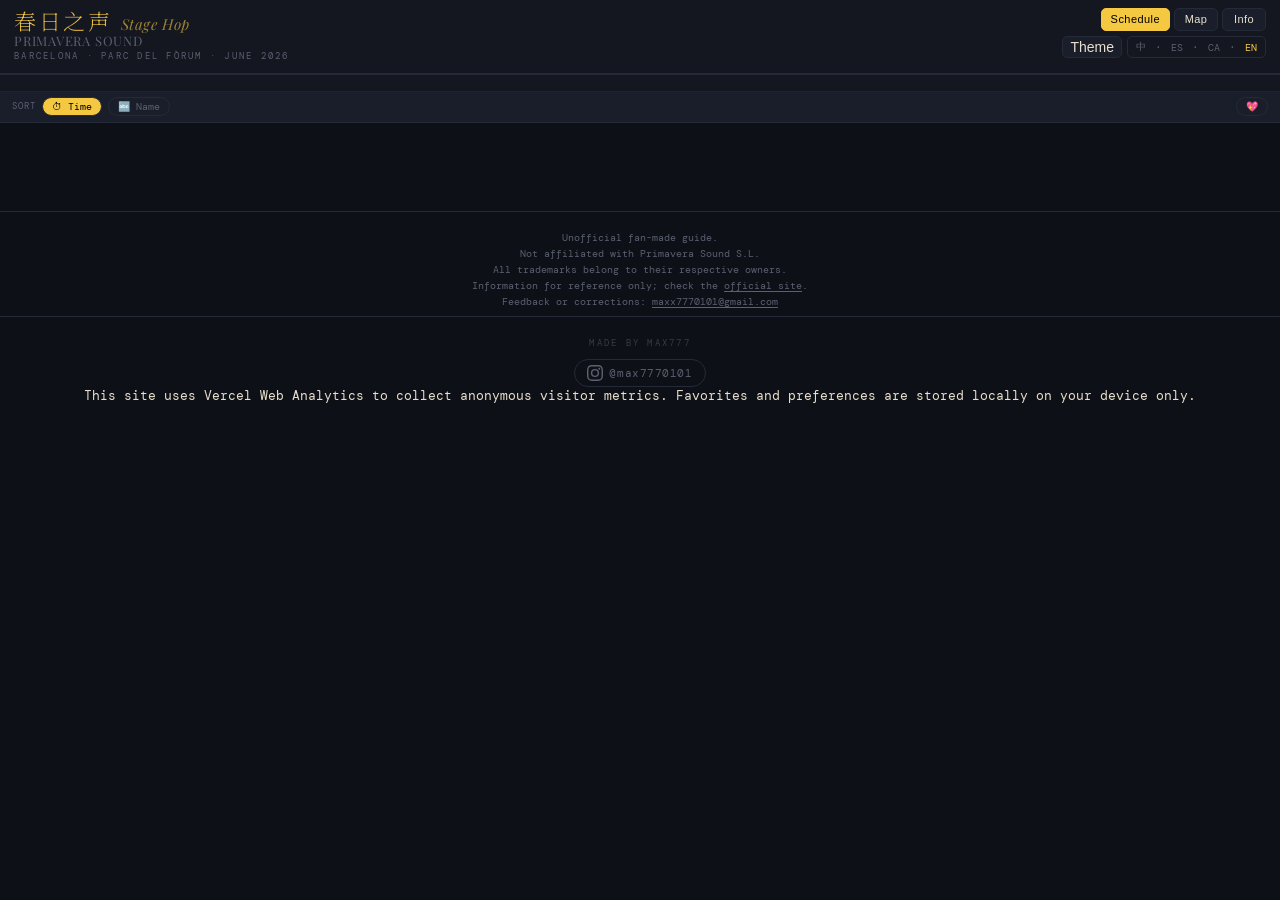
==== commit 5c3225cb: "Add semantic HTML landmarks for accessibility Replace #hdr div with <header>, wrap views in <main>, " ====
--- a/index.html
+++ b/index.html
@@ -5,24 +5,44 @@
   <meta charset="UTF-8">
   <meta name="viewport" content="width=device-width,initial-scale=1,maximum-scale=1,user-scalable=no">
   <meta name="apple-mobile-web-app-capable" content="yes">
+  <meta name="mobile-web-app-capable" content="yes">
   <meta name="apple-mobile-web-app-status-bar-style" content="black-translucent">
-  <meta name="theme-color" content="var(--bg)">
+  <meta name="theme-color" content="#F4F1EB">
   <title>春声 2026 · Primavera Sound</title>
+  <!-- Primary Meta Tags -->
+  <meta name="description" content="Unofficial fan-made guide to Primavera Sound 2026 in Barcelona. Lineup, schedule, clash detection, venue map. Multilingual (EN/ES/中文), offline-ready PWA.">
+  <meta name="keywords" content="Primavera Sound 2026, Barcelona, music festival, lineup, schedule, clashfinder">
+  <link rel="canonical" href="https://stagehop.live/">
+  <!-- Open Graph / Facebook / WhatsApp / Discord -->
+  <meta property="og:type" content="website">
+  <meta property="og:url" content="https://stagehop.live/">
+  <meta property="og:title" content="Stage Hop · 春日之声 — Primavera Sound 2026 Fan Guide">
+  <meta property="og:description" content="Unofficial multilingual schedule, clash detector, and offline-ready guide for Primavera Sound 2026.">
+  <meta property="og:image" content="https://stagehop.live/assets/og-image.png">
+  <!-- Twitter -->
+  <meta property="twitter:card" content="summary_large_image">
+  <meta property="twitter:url" content="https://stagehop.live/">
+  <meta property="twitter:title" content="Stage Hop · Primavera Sound 2026 Fan Guide">
+  <meta property="twitter:description" content="Unofficial multilingual schedule, clash detector, and offline-ready guide for Primavera Sound 2026.">
+  <meta property="twitter:image" content="https://stagehop.live/assets/og-image.png">
+  <link rel="icon" href="assets/favicon.ico" sizes="any">
+  <link rel="icon" type="image/png" sizes="32x32" href="assets/favicon-32x32.png">
+  <link rel="icon" type="image/png" sizes="16x16" href="assets/favicon-16x16.png">
+  <link rel="apple-touch-icon" sizes="180x180" href="assets/apple-touch-icon.png">
+  <link rel="manifest" href="manifest.json">
+  <link rel="preconnect" href="https://fonts.googleapis.com">
+  <link rel="preconnect" href="https://fonts.gstatic.com" crossorigin>
   <link
-    href="https://fonts.googleapis.com/css2?family=Noto+Serif+SC:wght@200;300&family=Playfair+Display:wght@700;800&family=DM+Mono:wght@400;500&display=swap"
+    href="https://fonts.googleapis.com/css2?family=Noto+Serif+SC:wght@200;300&family=Playfair+Display:wght@700;800&family=DM+Mono:wght@400;500&display=optional"
     rel="stylesheet">
   <link rel="stylesheet" href="styles.css">
-  <script>
-    window.va = window.va || function () { (window.vaq = window.vaq || []).push(arguments); };
-  </script>
-  <script defer src="/_vercel/insights/script.js"></script>
 
 </head>
 
 <body>
 
 
-  <div id="hdr">
+  <header id="hdr">
     <!-- row 1: title + nav buttons -->
     <div class="brand">
       <div class="brand-left">
@@ -52,6 +72,8 @@
             <span class="lang-sep">·</span>
             <button class="lang-btn" onclick="setLang('es')" data-lang="es">ES</button>
             <span class="lang-sep">·</span>
+            <button class="lang-btn" onclick="setLang('ca')" data-lang="ca">CA</button>
+            <span class="lang-sep">·</span>
             <button class="lang-btn" onclick="setLang('en')" data-lang="en">EN</button>
           </div>
         </div>
@@ -59,7 +81,7 @@
     </div>
     <!-- row 2: day tabs -->
     <div id="dtabs"></div>
-  </div>
+  </header>
 
   <div id="nav-backdrop" onclick="closeNavMenu()"></div>
   <div id="nav-menu" aria-hidden="true">
@@ -79,10 +101,14 @@
         <span class="lang-sep">·</span>
         <button class="lang-btn" onclick="setLang('es')" data-lang="es">ES</button>
         <span class="lang-sep">·</span>
+        <button class="lang-btn" onclick="setLang('ca')" data-lang="ca">CA</button>
+        <span class="lang-sep">·</span>
         <button class="lang-btn" onclick="setLang('en')" data-lang="en">EN</button>
       </div>
     </div>
   </div>
+
+  <main>
 
   <div id="now-playing">
     <div id="np-header" class="np-header"></div>
@@ -132,6 +158,8 @@
   <!-- INFO -->
   <div id="vinfo" class="view"></div>
 
+  </main>
+
   <!-- FAV SHEET -->
   <div id="fav-bar">
     <button class="fav-close-btn" onclick="toggleFavBar()">×</button>
@@ -151,11 +179,13 @@
       </svg>
       @max7770101
     </a>
+    <p class="privacy-note">This site uses Vercel Web Analytics to collect anonymous visitor metrics. Favorites and preferences are stored locally on your device only.</p>
   </div>
 
   <script type="text/javascript" src="src/localization.js"></script>
   <script type="text/javascript" src="src/data.js"></script>
   <script type="text/javascript" src="src/scripts.js"></script>
+  <script defer src="/_vercel/insights/script.js"></script>
 </body>
 
 </html>
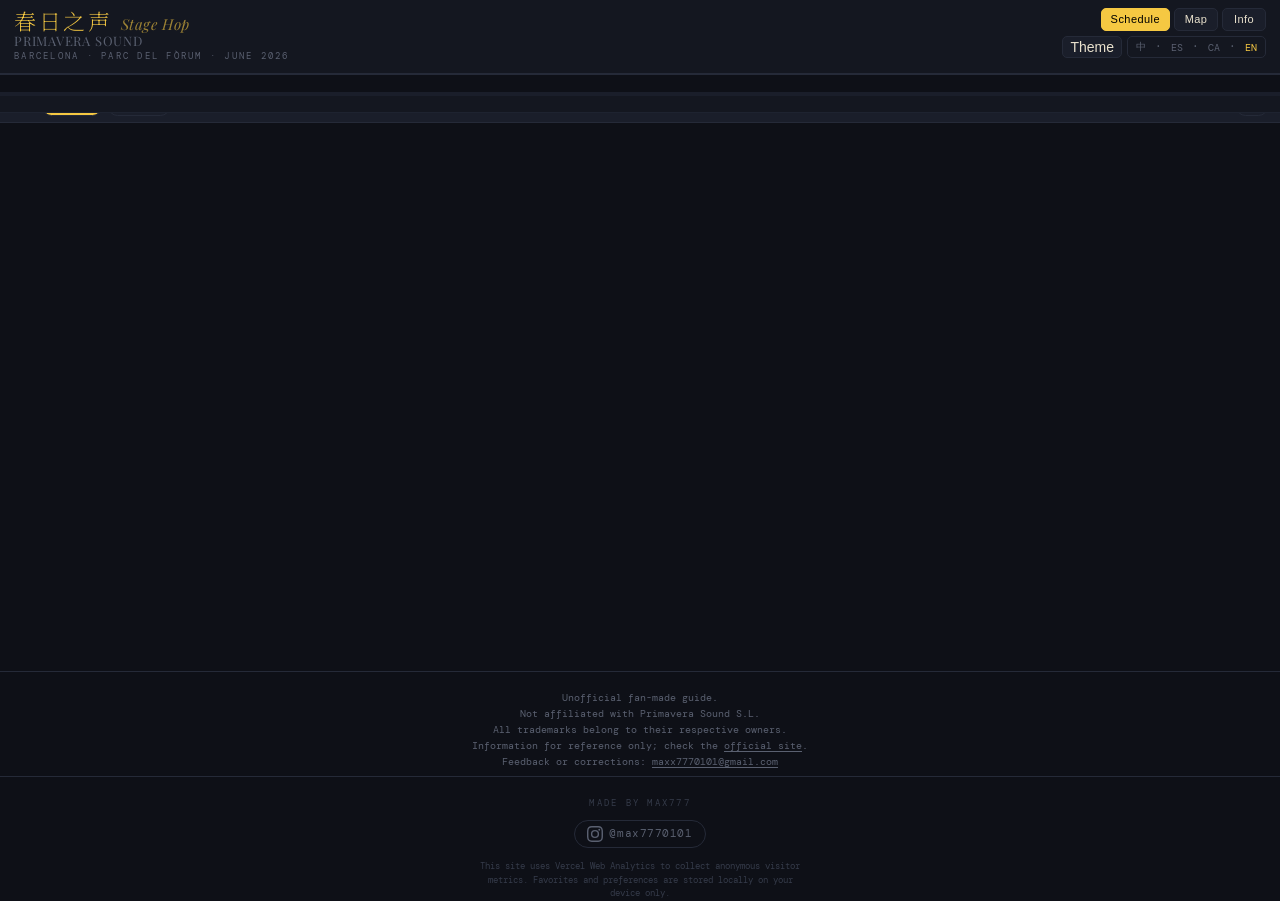
==== commit b020ab17: "Replace all icons with new design; add missing sizes - Replace: apple-touch-icon, favicon-16/32/48, " ====
--- a/index.html
+++ b/index.html
@@ -29,12 +29,20 @@
   <link rel="icon" type="image/png" sizes="32x32" href="assets/favicon-32x32.png">
   <link rel="icon" type="image/png" sizes="16x16" href="assets/favicon-16x16.png">
   <link rel="apple-touch-icon" sizes="180x180" href="assets/apple-touch-icon.png">
+  <link rel="apple-touch-icon" sizes="167x167" href="assets/apple-touch-icon-167.png">
+  <link rel="apple-touch-icon" sizes="152x152" href="assets/apple-touch-icon-152.png">
+  <link rel="apple-touch-icon" sizes="120x120" href="assets/apple-touch-icon-120.png">
   <link rel="manifest" href="manifest.json">
   <link rel="preconnect" href="https://fonts.googleapis.com">
   <link rel="preconnect" href="https://fonts.gstatic.com" crossorigin>
-  <link
-    href="https://fonts.googleapis.com/css2?family=Noto+Serif+SC:wght@200;300&family=Playfair+Display:wght@700;800&family=DM+Mono:wght@400;500&display=optional"
-    rel="stylesheet">
+  <link rel="preload"
+    href="https://fonts.googleapis.com/css2?family=Noto+Serif+SC:wght@200;300&family=Playfair+Display:ital,wght@0,400;1,400&family=DM+Mono:wght@400;500&display=optional"
+    as="style" onload="this.onload=null;this.rel='stylesheet'">
+  <noscript><link rel="stylesheet"
+    href="https://fonts.googleapis.com/css2?family=Noto+Serif+SC:wght@200;300&family=Playfair+Display:ital,wght@0,400;1,400&family=DM+Mono:wght@400;500&display=optional"></noscript>
+  <link rel="preload" href="src/localization.js" as="script">
+  <link rel="preload" href="src/data.js" as="script">
+  <link rel="preload" href="src/scripts.js" as="script">
   <link rel="stylesheet" href="styles.css">
 
 </head>
--- a/styles.css
+++ b/styles.css
@@ -1,1320 +1,1337 @@
-* {
-    box-sizing: border-box;
-    margin: 0;
-    padding: 0;
-    -webkit-tap-highlight-color: transparent;
-    -webkit-text-size-adjust: 100%
-}
-
-:root {
-    --bg: #0E1017;
-    --bg2: #141720;
-    --bg3: #1A1E2A;
-    --line: #252A38;
-    --text: #E8E0CC;
-    --muted: #5A6070;
-    --dim: #353B4A;
-    --gold: #F5C842;
-    --live: var(--gold)
-}
-
-html.light-mode,
-body.light-mode {
-    --bg: #F4F1EB;
-    --bg2: #EAE7E0;
-    --bg3: #DDD8CC;
-    --line: #C0BBB0;
-    --text: #1A1714;
-    --muted: #5A564E;
-    --dim: #9A9690;
-    --gold: #8A6800;
-    --current-set: #E8E2C4;
-    --live: #9E3030;
-    --conflict-bg: #FFCCA8;
-    --subtitle-color: #3A2810
-}
-
-:root {
-    --current-set: #1A1A00;
-    --conflict-bg: #1A0800;
-    --subtitle-color: #EAE0CC
-}
-
-html {
-    background: var(--bg)
-}
-
-body {
-    background: var(--bg);
-    color: var(--text);
-    font-family: "DM Mono", monospace;
-    font-size: 13px;
-    transition: background .3s, color .3s;
-    overscroll-behavior-y: none
-}
-
-/* HEADER */
-#hdr {
-    position: sticky;
-    top: 0;
-    z-index: 300;
-    background: var(--bg2);
-    border-bottom: 1px solid var(--line)
-}
-
-.brand {
-    padding: 8px 14px 7px;
-    display: flex;
-    align-items: flex-start;
-    justify-content: space-between;
-    gap: 8px
-}
-
-.brand-left .ey {
-    font-size: 9px;
-    letter-spacing: .25em;
-    color: var(--muted);
-    text-transform: uppercase;
-    margin-bottom: 4px
-}
-
-.brand-title {
-    line-height: 1.15
-}
-
-.title-zh {
-    font-family: "Noto Serif SC", "Source Han Serif SC", "serif";
-    font-weight: 200;
-    font-size: 22px;
-    letter-spacing: .12em;
-    color: var(--gold);
-    margin-bottom: 1px
-}
-
-.lang-sep {
-    color: var(--muted);
-    font-size: 11px;
-    align-self: center;
-    pointer-events: none;
-    user-select: none;
-    padding: 0 1px
-}
-.title-stagehop {
-    font-family: "Playfair Display", Georgia, serif;
-    font-size: 15px;
-    font-weight: 400;
-    font-style: italic;
-    letter-spacing: .04em;
-    color: var(--gold);
-    opacity: .6;
-    margin-left: 8px;
-    vertical-align: baseline
-}
-
-.title-en {
-    font-family: "Playfair Display", Georgia, "Times New Roman", serif;
-    font-weight: 300;
-    font-size: 13px;
-    letter-spacing: .06em;
-    color: var(--muted);
-    line-height: 1;
-    text-transform: uppercase;
-    white-space: nowrap
-}
-
-/* nav column: buttons + lang stacked */
-.nav-col {
-    display: flex;
-    flex-direction: column;
-    align-items: flex-end;
-    gap: 5px;
-    flex-shrink: 0
-}
-
-.nav-row-btns {
-    display: flex;
-    gap: 4px
-}
-
-.vt {
-    background: var(--bg3);
-    color: var(--text);
-    border: 1px solid var(--line);
-    border-radius: 5px;
-    padding: 5px 9px;
-    font-size: 11px;
-    letter-spacing: .04em;
-    cursor: pointer;
-    transition: all .15s;
-    line-height: 1;
-    flex-shrink: 0;
-    min-width: 44px
-}
-
-.vt.on {
-    background: var(--gold);
-    color: #000;
-    border-color: var(--gold)
-}
-
-.lang-theme-row {
-    display: flex;
-    align-items: center;
-    gap: 5px
-}
-
-.theme-btn {
-    background: var(--bg3);
-    border: 1px solid var(--line);
-    border-radius: 5px;
-    padding: 3px 7px;
-    font-size: 14px;
-    cursor: pointer;
-    line-height: 1;
-    transition: all .15s;
-    color: var(--text)
-}
-
-.theme-btn:active {
-    transform: scale(.92)
-}
-
-.theme-icon-btn {
-    background: none;
-    border: none;
-    padding: 4px;
-    cursor: pointer;
-    line-height: 0;
-    color: var(--text);
-    opacity: .7;
-    transition: opacity .15s
-}
-
-.theme-icon-btn:active {
-    opacity: 1
-}
-
-.lang-grp-inline {
-    display: flex;
-    gap: 0;
-    background: var(--bg2);
-    border: 1px solid var(--line);
-    border-radius: 5px;
-    overflow: hidden
-}
-
-.lang-btn {
-    background: none;
-    color: var(--muted);
-    border: none;
-    padding: 3px 8px;
-    font-size: 10px;
-    cursor: pointer;
-    font-family: "DM Mono", monospace;
-    transition: all .15s;
-    white-space: nowrap
-}
-
-.lang-btn.on {
-    background: var(--gold)22;
-    color: var(--gold)
-}
-
-/* day tabs row */
-#dtabs {
-    display: flex;
-    overflow-x: auto;
-    scrollbar-width: none;
-    border-top: 1px solid var(--line)
-}
-
-#dtabs::-webkit-scrollbar {
-    display: none
-}
-
-.dtab {
-    flex-shrink: 0;
-    background: none;
-    border: none;
-    border-bottom: 2px solid transparent;
-    color: #3A3A3A;
-    padding: 6px 12px;
-    cursor: pointer;
-    font-family: "DM Mono", monospace;
-    text-align: left;
-    transition: all .15s
-}
-
-.dtab.on {
-    color: var(--text)
-}
-
-.dtab .dl {
-    font-size: 11px;
-    font-weight: 500
-}
-
-.dtab .ds {
-    font-size: 9px;
-    margin-top: 1px
-}
-
-/* NOW PLAYING / UP NEXT */
-#now-playing {
-    display: none;
-    background: linear-gradient(135deg, var(--bg3), var(--bg));
-    border-bottom: 1px solid var(--gold)66;
-    padding: 6px 0;
-    position: sticky;
-    top: var(--hdr-h, 0px);
-    z-index: 150;
-    overflow: hidden
-}
-
-#now-playing::before {
-    content: "";
-    position: absolute;
-    top: 0;
-    left: 0;
-    right: 0;
-    height: 2px;
-    background: linear-gradient(90deg, var(--gold), transparent)
-}
-
-.np-header {
-    font-size: 9px;
-    letter-spacing: .2em;
-    color: var(--gold);
-    text-transform: uppercase;
-    padding: 8px 14px 2px
-}
-
-.np-group {
-    display: flex;
-    align-items: center
-}
-
-.np-group-artists {
-    flex: 1;
-    min-width: 0
-}
-
-.np-row {
-    display: flex;
-    align-items: center;
-    gap: 8px;
-    padding: 3px 0 3px 14px
-}
-
-.np-name {
-    flex: 1;
-    min-width: 0;
-    overflow: hidden;
-    text-overflow: ellipsis;
-    white-space: nowrap;
-    font-size: 13px
-}
-
-.np-time {
-    font-variant-numeric: tabular-nums;
-    white-space: nowrap;
-    min-width: 40px;
-    text-align: right;
-    padding: 0 14px 0 8px
-}
-
-.np-more-link {
-    display: block;
-    font-size: 11px;
-    color: var(--muted);
-    text-align: right;
-    padding: 2px 14px 6px;
-    cursor: pointer
-}
-
-@keyframes upnextglow {
-    0%, 100% { box-shadow: 0 0 8px 2px var(--gc)33 }
-    50%       { box-shadow: 0 0 16px 5px var(--gc)66 }
-}
-
-/* VIEWS */
-.view {
-    display: none
-}
-
-.view.on {
-    display: block
-}
-
-/* FILTER + SORT */
-#fbar {
-    padding: 8px 12px;
-    background: var(--bg2);
-    border-bottom: 1px solid #1E2330;
-    position: sticky;
-    top: calc(var(--hdr-h, 0px) + var(--np-h, 0px));
-    z-index: 200;
-    overflow-x: auto;
-    -webkit-overflow-scrolling: touch
-}
-
-#fbar::-webkit-scrollbar {
-    display: none
-}
-
-.dbadge {
-    display: inline-block;
-    border-radius: 4px;
-    padding: 2px 10px;
-    font-size: 10px;
-    letter-spacing: .04em;
-    margin-bottom: 8px;
-    border: 1px solid transparent
-}
-
-.sfs {
-    display: flex;
-    gap: 5px;
-    flex-wrap: nowrap;
-    width: max-content
-}
-
-.sfb {
-    border-radius: 20px;
-    padding: 3px 10px;
-    font-size: 10px;
-    border: 1px solid transparent;
-    cursor: pointer;
-    font-family: "DM Mono", monospace;
-    transition: all .15s;
-    white-space: nowrap
-}
-
-.sfb.all {
-    background: var(--bg3);
-    color: var(--muted);
-    border-color: var(--line)
-}
-
-.sfb.all.on {
-    background: var(--gold);
-    color: #000
-}
-
-#sort-bar {
-    padding: 5px 12px 6px;
-    background: var(--bg3);
-    border-bottom: 1px solid var(--line);
-    display: flex;
-    gap: 6px;
-    align-items: center
-}
-
-#sort-bar .slbl {
-    font-size: 9px;
-    color: var(--muted);
-    letter-spacing: .1em;
-    text-transform: uppercase
-}
-
-.srt {
-    background: var(--bg3);
-    color: var(--muted);
-    border: 1px solid var(--line);
-    border-radius: 12px;
-    padding: 2px 9px;
-    font-size: 10px;
-    font-family: "DM Mono", monospace;
-    cursor: pointer;
-    transition: all .15s
-}
-
-.srt.on {
-    background: var(--gold);
-    color: #000
-}
-
-.srt-fav {
-    margin-left: auto
-}
-
-/* HAMBURGER */
-.hamburger-btn {
-    display: none;
-    flex-direction: column;
-    justify-content: center;
-    gap: 5px;
-    background: var(--bg3);
-    border: 1px solid var(--line);
-    border-radius: 5px;
-    padding: 7px 8px;
-    cursor: pointer;
-    transition: background .15s
-}
-
-.hamburger-btn span {
-    display: block;
-    width: 18px;
-    height: 2px;
-    background: var(--text);
-    border-radius: 2px;
-    transition: transform .2s, opacity .2s
-}
-
-.hamburger-btn.open span:nth-child(1) { transform: translateY(7px) rotate(45deg) }
-.hamburger-btn.open span:nth-child(2) { opacity: 0 }
-.hamburger-btn.open span:nth-child(3) { transform: translateY(-7px) rotate(-45deg) }
-
-/* NAV MENU */
-#nav-backdrop {
-    display: none;
-    position: fixed;
-    inset: 0;
-    z-index: 240;
-    background: rgba(0,0,0,.35)
-}
-
-#nav-backdrop.open { display: block }
-
-#nav-menu {
-    display: none;
-    position: fixed;
-    top: var(--brand-h, 0px);
-    left: 0;
-    right: 0;
-    background: var(--bg2);
-    border-bottom: 1px solid var(--line);
-    z-index: 310;
-    box-shadow: 0 8px 28px rgba(0,0,0,.45);
-    overflow: hidden
-}
-
-#nav-menu.open { display: block }
-
-.nm-nav-row {
-    display: flex;
-    border-bottom: 1px solid var(--line)
-}
-
-.nm-nav-item {
-    flex: 1;
-    padding: 14px 10px;
-    text-align: center;
-    background: none;
-    border: none;
-    border-right: 1px solid var(--line);
-    color: var(--muted);
-    font-size: 10px;
-    font-family: "DM Mono", monospace;
-    letter-spacing: .12em;
-    text-transform: uppercase;
-    cursor: pointer;
-    transition: background .15s, color .15s
-}
-
-.nm-nav-item:last-child { border-right: none }
-
-.nm-nav-item.on {
-    color: var(--gold);
-    background: var(--bg3)
-}
-
-.nm-nav-item:active { background: var(--bg3) }
-
-.nm-settings-row {
-    display: flex;
-    align-items: center;
-    justify-content: space-between;
-    padding: 10px 16px
-}
-
-.nm-settings-row + .nm-settings-row {
-    border-top: 1px solid var(--line)
-}
-
-.nm-setting-lbl {
-    font-size: 9px;
-    color: var(--muted);
-    letter-spacing: .1em;
-    text-transform: uppercase
-}
-
-
-/* RESPONSIVE: hamburger on mobile */
-@media (max-width: 540px) {
-    .nav-row-btns { display: none }
-    .lang-theme-row { display: none }
-    .hamburger-btn { display: flex }
-}
-
-.weather-loading {
-    padding: 18px 0;
-    text-align: center;
-    color: var(--muted);
-    font-size: 18px
-}
-
-/* SHOW LIST */
-.past-toggle {
-    display: block;
-    width: 100%;
-    padding: 7px 14px;
-    background: var(--bg2);
-    border: none;
-    border-bottom: 1px solid var(--line);
-    color: var(--muted);
-    font-size: 10px;
-    font-family: "DM Mono", monospace;
-    letter-spacing: .08em;
-    text-align: left;
-    cursor: pointer
-}
-.past-toggle.on { color: var(--text) }
-.past-toggle:active { background: var(--bg3) }
-.past-sep {
-    height: 1px;
-    background: var(--line);
-    margin: 2px 0
-}
-.si.past { opacity: 0.42 }
-
-#slist {
-    padding-bottom: 80px;
-    background: var(--bg)
-}
-
-.si {
-    display: flex;
-    align-items: center;
-    gap: 10px;
-    padding: 9px 14px;
-    border-bottom: 1px solid var(--line);
-    background: var(--bg);
-    position: relative;
-    overflow: hidden;
-    transition: background .3s, opacity .3s
-}
-
-.si.dimmed {
-    opacity: .3
-}
-
-.si.current-set {
-    background: var(--current-set)
-}
-
-@keyframes softpulse {
-
-    0%,
-    100% {
-        background: var(--current-set)
-    }
-
-    50% {
-        background: var(--current-set);
-        filter: brightness(1.08)
-    }
-}
-
-.si.current-set {
-    animation: softpulse 3s ease-in-out infinite
-}
-
-.hlbar {
-    position: absolute;
-    left: 0;
-    top: 0;
-    bottom: 0;
-    width: 3px;
-    transition: opacity .3s
-}
-
-.hlbar.live {
-    animation: pulsebar 2s ease-in-out infinite
-}
-
-@keyframes pulsebar {
-
-    0%,
-    100% {
-        opacity: 1
-    }
-
-    50% {
-        opacity: .3
-    }
-}
-
-.stime {
-    min-width: 44px
-}
-
-.tstart {
-    font-size: 14px;
-    font-weight: 500;
-    font-variant-numeric: tabular-nums;
-    line-height: 1
-}
-
-.tend {
-    font-size: 9px;
-    color: var(--muted);
-    margin-top: 2px;
-    opacity: .7
-}
-
-.tlate {
-    font-size: 8px;
-    color: #3A3A3A;
-    margin-top: 1px
-}
-
-.scur {
-    font-size: 8px;
-    color: var(--live);
-    margin-top: 1px;
-    animation: blink 1s step-end infinite
-}
-
-@keyframes blink {
-    50% {
-        opacity: 0
-    }
-}
-
-.spill {
-    border-radius: 3px;
-    padding: 2px 5px;
-    font-size: 8px;
-    letter-spacing: .03em;
-    border: 1px solid transparent;
-    white-space: nowrap;
-    flex-shrink: 0;
-    transition: opacity .3s
-}
-
-.sartist {
-    flex: 1;
-    min-width: 0
-}
-
-.aname {
-    overflow: hidden;
-    text-overflow: ellipsis;
-    white-space: nowrap;
-    line-height: 1.2
-}
-
-.hllabel {
-    font-size: 8px;
-    letter-spacing: .12em;
-    margin-top: 2px;
-    opacity: .7
-}
-
-.conflict-badge {
-    font-size: 8px;
-    color: #FF5722;
-    background: #FF572218;
-    border: 1px solid #FF572244;
-    border-radius: 3px;
-    padding: 1px 5px;
-    margin-top: 2px;
-    display: inline-block
-}
-
-.fav-star {
-    font-size: 16px;
-    color: #333;
-    cursor: pointer;
-    flex-shrink: 0;
-    padding: 2px 0 2px 4px;
-    line-height: 1;
-    transition: color .15s
-}
-
-/* A-Z */
-#azlist {
-    padding-bottom: 80px;
-    background: var(--bg);
-    transition: background .3s
-}
-
-.azletter {
-    padding: 5px 14px;
-    background: var(--bg3);
-    border-bottom: 1px solid #1A1E2A;
-    font-size: 10px;
-    color: var(--muted);
-    letter-spacing: .2em;
-    position: sticky;
-    top: 0;
-    z-index: 10
-}
-
-.azitem {
-    display: flex;
-    align-items: center;
-    gap: 10px;
-    padding: 8px 14px;
-    border-bottom: 1px solid var(--line);
-    background: var(--bg)
-}
-
-.azitem .aname {
-    font-size: 13px;
-    flex: 1
-}
-
-.aztime {
-    font-size: 11px;
-    color: var(--muted);
-    font-variant-numeric: tabular-nums;
-    white-space: nowrap
-}
-
-.azitem .fav-star {
-    font-size: 15px;
-    color: #333;
-    cursor: pointer;
-    padding: 2px
-}
-
-.azitem.faved .fav-star,
-.si.faved .fav-star {
-    color: var(--gold)
-}
-
-.azitem.faved .aname {
-    color: var(--gold)
-}
-
-/* MY LINEUP */
-#mylist {
-    padding-bottom: 80px;
-    background: var(--bg);
-    transition: background .3s
-}
-
-.my-day-header {
-    padding: 8px 14px;
-    background: var(--bg3);
-    border-bottom: 1px solid #1A1E2A;
-    font-size: 10px;
-    color: var(--muted);
-    letter-spacing: .15em;
-    text-transform: uppercase;
-    position: sticky;
-    top: 0;
-    z-index: 10
-}
-
-.my-item {
-    display: flex;
-    align-items: center;
-    gap: 10px;
-    padding: 9px 14px;
-    border-bottom: 1px solid var(--line);
-    background: var(--bg);
-    position: relative;
-    overflow: hidden
-}
-
-.my-item.conflict {
-    background: #1A0800
-}
-
-.my-conflict-label {
-    font-size: 8px;
-    color: #FF5722;
-    margin-top: 2px
-}
-
-.my-empty {
-    padding: 40px 20px;
-    text-align: center;
-    color: var(--muted);
-    font-size: 12px;
-    line-height: 2
-}
-
-/* INFO TAB */
-#vinfo {
-    padding-bottom: 80px;
-    background: var(--bg);
-    transition: background .3s;
-    min-height: 100vh
-}
-
-.info-section {
-    border-bottom: 1px solid var(--line);
-    padding: 16px 14px;
-    background: var(--bg);
-    transition: background .3s
-}
-
-.info-section:last-child {
-    border-bottom: none
-}
-
-.info-h {
-    font-size: 11px;
-    letter-spacing: .2em;
-    color: var(--gold);
-    text-transform: uppercase;
-    margin-bottom: 10px
-}
-
-.info-row {
-    display: flex;
-    gap: 10px;
-    margin-bottom: 8px;
-    align-items: baseline
-}
-
-.info-row:last-child {
-    margin-bottom: 0
-}
-
-.info-icon {
-    font-size: 16px;
-    flex-shrink: 0;
-    width: 24px;
-    text-align: center;
-    margin-top: 0;
-    line-height: 1.5;
-    display: flex;
-    align-items: flex-start;
-    justify-content: center;
-    padding-top: 1px
-}
-
-.info-text {
-    font-size: 12px;
-    color: var(--text);
-    opacity: .85;
-    line-height: 1.5
-}
-
-.info-text strong {
-    color: var(--text);
-    opacity: 1
-}
-
-.info-chip {
-    display: inline-block;
-    background: var(--bg3);
-    border: 1px solid var(--line);
-    border-radius: 4px;
-    padding: 2px 8px;
-    font-size: 10px;
-    color: var(--muted);
-    margin: 2px 3px 2px 0
-}
-
-.info-chip.red {
-    border-color: #FF572244;
-    color: #FF5722;
-    background: #FF572210
-}
-
-.info-chip.green {
-    border-color: #4ADE8044;
-    color: #4ADE80;
-    background: #4ADE8010
-}
-
-.weather-row {
-    display: flex;
-    gap: 8px;
-    flex-wrap: wrap;
-    margin-top: 6px
-}
-
-.weather-day {
-    background: var(--bg3);
-    border: 1px solid var(--line);
-    border-radius: 8px;
-    padding: 8px 12px;
-    text-align: center;
-    flex: 1;
-    min-width: 60px
-}
-
-.wd-date {
-    font-size: 9px;
-    color: var(--muted);
-    margin-bottom: 4px
-}
-
-.wd-icon {
-    font-size: 20px;
-    margin-bottom: 2px
-}
-
-.wd-temp {
-    font-size: 12px;
-    color: var(--text)
-}
-
-.wd-desc {
-    font-size: 9px;
-    color: var(--muted);
-    margin-top: 2px;
-    transition: color .3s
-}
-
-/* MAP */
-#mapview {
-    padding: 0 0 20px;
-    background: var(--bg)
-}
-
-.map-hint-bar {
-    display: flex;
-    align-items: center;
-    justify-content: space-between;
-    padding: 7px 12px;
-    background: var(--bg2);
-    border-bottom: 1px solid var(--line)
-}
-
-.map-hint-bar span {
-    font-size: 10px;
-    color: var(--muted)
-}
-
-.zbtn {
-    background: var(--bg3);
-    border: 1px solid var(--line);
-    color: var(--text);
-    border-radius: 5px;
-    padding: 3px 11px;
-    font-size: 13px;
-    cursor: pointer;
-    font-family: "DM Mono", monospace
-}
-
-.rbtn {
-    background: var(--bg3);
-    border: 1px solid var(--line);
-    color: var(--muted);
-    border-radius: 5px;
-    padding: 3px 9px;
-    font-size: 10px;
-    cursor: pointer;
-    font-family: "DM Mono", monospace
-}
-
-.map-wrap {
-    position: relative;
-    width: 100%;
-    overflow: hidden;
-    background: #000;
-    touch-action: none;
-    user-select: none
-}
-
-.map-inner {
-    position: relative;
-    transform-origin: 0 0;
-    will-change: transform;
-    line-height: 0;
-    width: 100%
-}
-
-#mapimg {
-    display: block;
-    width: 100%;
-    height: auto;
-    pointer-events: none;
-    user-select: none;
-    -webkit-user-drag: none
-}
-
-.hs {
-    position: absolute;
-    border-radius: 6px;
-    cursor: pointer;
-    display: flex;
-    align-items: center;
-    justify-content: center;
-    box-sizing: border-box;
-    transition: border-color .3s, box-shadow .3s, background .3s
-}
-
-/* dimming removed */
-.hs.selected {
-    border-width: 2px !important;
-    box-shadow: 0 0 12px 3px var(--hs-glow, rgba(255, 255, 255, .6)), 0 0 24px 6px var(--hs-glow, rgba(255, 255, 255, .3));
-}
-
-@keyframes hsglow {
-
-    0%,
-    100% {
-        box-shadow: 0 0 8px var(--gc, #fff)44
-    }
-
-    50% {
-        box-shadow: 0 0 18px var(--gc, #fff)88
-    }
-}
-
-.hs-label {
-    font-family: "DM Mono", monospace;
-    text-shadow: 0 1px 4px rgba(0, 0, 0, .95);
-    background: rgba(0, 0, 0, .65);
-    border-radius: 3px;
-    padding: 2px 5px;
-    pointer-events: none;
-    white-space: nowrap;
-    line-height: 1.3;
-    transition: opacity .4s
-}
-
-#stagepop {
-    display: none;
-    margin: 10px 12px 0;
-    background: var(--bg3);
-    border: 1px solid var(--line);
-    border-radius: 10px;
-    overflow: hidden;
-    opacity: 0;
-    transition: opacity .25s
-}
-
-#stagepop.visible {
-    opacity: 1
-}
-
-.pop-head {
-    padding: 11px 13px 9px;
-    border-bottom: 1px solid var(--line);
-    display: flex;
-    align-items: center;
-    justify-content: space-between
-}
-
-.pop-stage {
-    font-size: 14px;
-    font-weight: 500
-}
-
-.pop-close {
-    background: none;
-    border: none;
-    color: var(--muted);
-    font-size: 20px;
-    cursor: pointer;
-    line-height: 1;
-    padding: 0 3px;
-    font-family: monospace
-}
-
-.pop-show {
-    display: flex;
-    align-items: center;
-    gap: 10px;
-    padding: 8px 13px;
-    border-bottom: 1px solid var(--line)
-}
-
-.pop-show:last-child {
-    border-bottom: none
-}
-
-.pop-show.live-row {
-    background: var(--current-set)
-}
-
-.pop-time {
-    font-size: 11px;
-    color: var(--muted);
-    min-width: 38px;
-    font-variant-numeric: tabular-nums
-}
-
-.pop-artist {
-    font-size: 13px;
-    color: var(--text);
-    flex: 1
-}
-
-.pop-artist.hl {
-    font-weight: 500
-}
-
-.pop-fav {
-    font-size: 15px;
-    color: #333;
-    cursor: pointer;
-    transition: color .15s
-}
-
-.pop-fav.on {
-    color: var(--gold)
-}
-
-.pop-cur {
-    font-size: 9px;
-    color: var(--live);
-    margin-left: 4px;
-    animation: blink 1s step-end infinite
-}
-
-.pop-empty {
-    padding: 16px;
-    font-size: 11px;
-    color: var(--muted);
-    text-align: center
-}
-
-.foot {
-    padding: 12px 14px;
-    font-size: 9px;
-    color: var(--muted);
-    text-align: center;
-    letter-spacing: .05em
-}
-
-.map-official-btn {
-    display: block;
-    text-align: center;
-    padding: 10px 14px 16px;
-    font-size: 13px;
-    font-weight: 600;
-    color: var(--gold);
-    text-decoration: none;
-    letter-spacing: .03em
-}
-
-.map-official-btn:active {
-    opacity: .7
-}
-
-#app-footer {
-    font-size: 10px;
-    color: var(--muted);
-    line-height: 1.6;
-    padding: 18px 20px 6px;
-    border-top: 1px solid var(--line);
-    margin-top: 8px;
-    text-align: center
-}
-
-.footer-mail,
-.footer-link {
-    color: var(--muted);
-    text-decoration: underline;
-    text-underline-offset: 2px
-}
-
-.watermark {
-    padding: 20px 14px env(safe-area-inset-bottom, 40px);
-    text-align: center;
-    border-top: 1px solid var(--line);
-    background: var(--bg)
-}
-
-.watermark-text {
-    font-size: 9px;
-    letter-spacing: .25em;
-    color: var(--dim);
-    text-transform: uppercase;
-    margin-bottom: 10px
-}
-
-.ig-link {
-    display: inline-flex;
-    align-items: center;
-    gap: 6px;
-    color: var(--muted);
-    text-decoration: none;
-    font-size: 11px;
-    letter-spacing: .05em;
-    padding: 5px 12px;
-    border: 1px solid var(--line);
-    border-radius: 20px;
-    transition: all .2s
-}
-
-.ig-link:hover {
-    border-color: var(--gold);
-    color: var(--gold)
-}
-
-.ig-icon {
-    width: 16px;
-    height: 16px;
-    fill: currentColor
-}
-
-/* FAV SHEET */
-#fav-bar {
-    display: none;
-    position: fixed;
-    bottom: 0;
-    left: 0;
-    right: 0;
-    z-index: 400;
-    background: var(--bg2);
-    transition: background .3s;
-    border-top: 1px solid var(--line);
-    padding: 10px 14px 24px;
-    max-height: 55vh;
-    overflow-y: auto
-}
-
-#fav-bar.on {
-    display: block
-}
-
-.fav-title {
-    font-size: 11px;
-    color: var(--muted);
-    letter-spacing: .15em;
-    text-transform: uppercase;
-    margin-bottom: 8px
-}
-
-#fav-list {
-    display: flex;
-    flex-wrap: wrap;
-    gap: 6px
-}
-
-.fav-chip {
-    background: var(--bg3);
-    border: 1px solid var(--gold)44;
-    color: var(--gold);
-    border-radius: 20px;
-    padding: 4px 12px;
-    font-size: 11px;
-    display: flex;
-    align-items: center;
-    gap: 6px
-}
-
-.fav-chip .rm {
-    color: var(--muted);
-    font-size: 14px;
-    line-height: 1;
-    cursor: pointer
-}
-
-.fav-empty {
-    font-size: 11px;
-    color: var(--muted)
-}
-
-.fav-close-btn {
-    position: absolute;
-    top: 10px;
-    right: 14px;
-    background: none;
-    border: none;
-    color: var(--muted);
-    font-size: 20px;
-    cursor: pointer
+* {
+    box-sizing: border-box;
+    margin: 0;
+    padding: 0;
+    -webkit-tap-highlight-color: transparent;
+    -webkit-text-size-adjust: 100%
+}
+
+:root {
+    --bg: #0E1017;
+    --bg2: #141720;
+    --bg3: #1A1E2A;
+    --line: #252A38;
+    --text: #E8E0CC;
+    --muted: #5A6070;
+    --dim: #353B4A;
+    --gold: #F5C842;
+    --live: var(--gold);
+    --hdr-h: 96px;
+    --np-h: 0px;
+    --brand-h: 60px
+}
+
+html.light-mode,
+body.light-mode {
+    --bg: #F4F1EB;
+    --bg2: #EAE7E0;
+    --bg3: #DDD8CC;
+    --line: #C0BBB0;
+    --text: #1A1714;
+    --muted: #5A564E;
+    --dim: #9A9690;
+    --gold: #8A6800;
+    --current-set: #E8E2C4;
+    --live: #9E3030;
+    --conflict-bg: #FFCCA8;
+    --subtitle-color: #3A2810
+}
+
+:root {
+    --current-set: #1A1A00;
+    --conflict-bg: #1A0800;
+    --subtitle-color: #EAE0CC
+}
+
+html {
+    background: var(--bg)
+}
+
+body {
+    background: var(--bg);
+    color: var(--text);
+    font-family: "DM Mono", monospace;
+    font-size: 13px;
+    line-height: 1.4;
+    transition: background .3s, color .3s;
+    overscroll-behavior-y: none
+}
+
+/* HEADER */
+#hdr {
+    position: sticky;
+    top: 0;
+    z-index: 300;
+    background: var(--bg2);
+    border-bottom: 1px solid var(--line)
+}
+
+.brand {
+    padding: 8px 14px 7px;
+    display: flex;
+    align-items: flex-start;
+    justify-content: space-between;
+    gap: 8px
+}
+
+.brand-left .ey {
+    font-size: 9px;
+    letter-spacing: .25em;
+    color: var(--muted);
+    text-transform: uppercase;
+    margin-bottom: 4px
+}
+
+.brand-title {
+    line-height: 1.15
+}
+
+.title-zh {
+    font-family: "Noto Serif SC", "Source Han Serif SC", "serif";
+    font-weight: 200;
+    font-size: 22px;
+    letter-spacing: .12em;
+    color: var(--gold);
+    margin-bottom: 1px
+}
+
+.lang-sep {
+    color: var(--muted);
+    font-size: 11px;
+    align-self: center;
+    pointer-events: none;
+    user-select: none;
+    padding: 0 1px
+}
+.title-stagehop {
+    font-family: "Playfair Display", Georgia, serif;
+    font-size: 15px;
+    font-weight: 400;
+    font-style: italic;
+    letter-spacing: .04em;
+    color: var(--gold);
+    opacity: .6;
+    margin-left: 8px;
+    vertical-align: baseline
+}
+
+.title-en {
+    font-family: "Playfair Display", Georgia, "Times New Roman", serif;
+    font-weight: 400;
+    font-size: 13px;
+    letter-spacing: .06em;
+    color: var(--muted);
+    line-height: 1;
+    text-transform: uppercase;
+    white-space: nowrap
+}
+
+/* nav column: buttons + lang stacked */
+.nav-col {
+    display: flex;
+    flex-direction: column;
+    align-items: flex-end;
+    gap: 5px;
+    flex-shrink: 0
+}
+
+.nav-row-btns {
+    display: flex;
+    gap: 4px
+}
+
+.vt {
+    background: var(--bg3);
+    color: var(--text);
+    border: 1px solid var(--line);
+    border-radius: 5px;
+    padding: 5px 9px;
+    font-size: 11px;
+    letter-spacing: .04em;
+    cursor: pointer;
+    transition: all .15s;
+    line-height: 1;
+    flex-shrink: 0;
+    min-width: 44px
+}
+
+.vt.on {
+    background: var(--gold);
+    color: #000;
+    border-color: var(--gold)
+}
+
+.lang-theme-row {
+    display: flex;
+    align-items: center;
+    gap: 5px
+}
+
+.theme-btn {
+    background: var(--bg3);
+    border: 1px solid var(--line);
+    border-radius: 5px;
+    padding: 3px 7px;
+    font-size: 14px;
+    cursor: pointer;
+    line-height: 1;
+    transition: all .15s;
+    color: var(--text)
+}
+
+.theme-btn:active {
+    transform: scale(.92)
+}
+
+.theme-icon-btn {
+    background: none;
+    border: none;
+    padding: 4px;
+    cursor: pointer;
+    line-height: 0;
+    color: var(--text);
+    opacity: .7;
+    transition: opacity .15s
+}
+
+.theme-icon-btn:active {
+    opacity: 1
+}
+
+.lang-grp-inline {
+    display: flex;
+    gap: 0;
+    background: var(--bg2);
+    border: 1px solid var(--line);
+    border-radius: 5px;
+    overflow: hidden
+}
+
+.lang-btn {
+    background: none;
+    color: var(--muted);
+    border: none;
+    padding: 3px 8px;
+    font-size: 10px;
+    cursor: pointer;
+    font-family: "DM Mono", monospace;
+    transition: all .15s;
+    white-space: nowrap
+}
+
+.lang-btn.on {
+    background: var(--gold)22;
+    color: var(--gold)
+}
+
+/* day tabs row */
+#dtabs {
+    display: flex;
+    overflow-x: auto;
+    scrollbar-width: none;
+    border-top: 1px solid var(--line)
+}
+
+#dtabs::-webkit-scrollbar {
+    display: none
+}
+
+.dtab {
+    flex-shrink: 0;
+    background: none;
+    border: none;
+    border-bottom: 2px solid transparent;
+    color: #3A3A3A;
+    padding: 6px 12px;
+    cursor: pointer;
+    font-family: "DM Mono", monospace;
+    text-align: left;
+    transition: all .15s
+}
+
+.dtab.on {
+    color: var(--text)
+}
+
+.dtab .dl {
+    font-size: 11px;
+    font-weight: 500;
+    line-height: 1.2
+}
+
+.dtab .ds {
+    font-size: 9px;
+    margin-top: 1px;
+    line-height: 1.2
+}
+
+/* NOW PLAYING / UP NEXT */
+#now-playing {
+    display: none;
+    background: linear-gradient(135deg, var(--bg3), var(--bg));
+    border-bottom: 1px solid var(--gold)66;
+    padding: 6px 0;
+    position: sticky;
+    top: var(--hdr-h, 0px);
+    z-index: 150;
+    overflow: hidden
+}
+
+#now-playing::before {
+    content: "";
+    position: absolute;
+    top: 0;
+    left: 0;
+    right: 0;
+    height: 2px;
+    background: linear-gradient(90deg, var(--gold), transparent)
+}
+
+.np-header {
+    font-size: 9px;
+    letter-spacing: .2em;
+    color: var(--gold);
+    text-transform: uppercase;
+    padding: 8px 14px 2px
+}
+
+.np-group {
+    display: flex;
+    align-items: center
+}
+
+.np-group-artists {
+    flex: 1;
+    min-width: 0
+}
+
+.np-row {
+    display: flex;
+    align-items: center;
+    gap: 8px;
+    padding: 3px 0 3px 14px
+}
+
+.np-name {
+    flex: 1;
+    min-width: 0;
+    overflow: hidden;
+    text-overflow: ellipsis;
+    white-space: nowrap;
+    font-size: 13px
+}
+
+.np-time {
+    font-variant-numeric: tabular-nums;
+    white-space: nowrap;
+    min-width: 40px;
+    text-align: right;
+    padding: 0 14px 0 8px
+}
+
+.np-more-link {
+    display: block;
+    font-size: 11px;
+    color: var(--muted);
+    text-align: right;
+    padding: 2px 14px 6px;
+    cursor: pointer
+}
+
+@keyframes upnextglow {
+    0%, 100% { box-shadow: 0 0 8px 2px var(--gc)33 }
+    50%       { box-shadow: 0 0 16px 5px var(--gc)66 }
+}
+
+/* VIEWS */
+.view {
+    display: none
+}
+
+.view.on {
+    display: block
+}
+
+/* FILTER + SORT */
+#fbar {
+    padding: 8px 12px;
+    background: var(--bg2);
+    border-bottom: 1px solid #1E2330;
+    position: sticky;
+    top: calc(var(--hdr-h, 0px) + var(--np-h, 0px));
+    z-index: 200;
+    overflow-x: auto;
+    -webkit-overflow-scrolling: touch
+}
+
+#fbar::-webkit-scrollbar {
+    display: none
+}
+
+.dbadge {
+    display: inline-block;
+    border-radius: 4px;
+    padding: 2px 10px;
+    font-size: 10px;
+    letter-spacing: .04em;
+    margin-bottom: 8px;
+    border: 1px solid transparent
+}
+
+.sfs {
+    display: flex;
+    gap: 5px;
+    flex-wrap: nowrap;
+    width: max-content
+}
+
+.sfb {
+    border-radius: 20px;
+    padding: 3px 10px;
+    font-size: 10px;
+    border: 1px solid transparent;
+    cursor: pointer;
+    font-family: "DM Mono", monospace;
+    transition: all .15s;
+    white-space: nowrap
+}
+
+.sfb.all {
+    background: var(--bg3);
+    color: var(--muted);
+    border-color: var(--line)
+}
+
+.sfb.all.on {
+    background: var(--gold);
+    color: #000
+}
+
+#sort-bar {
+    padding: 5px 12px 6px;
+    background: var(--bg3);
+    border-bottom: 1px solid var(--line);
+    display: flex;
+    gap: 6px;
+    align-items: center
+}
+
+#sort-bar .slbl {
+    font-size: 9px;
+    color: var(--muted);
+    letter-spacing: .1em;
+    text-transform: uppercase
+}
+
+.srt {
+    background: var(--bg3);
+    color: var(--muted);
+    border: 1px solid var(--line);
+    border-radius: 12px;
+    padding: 2px 9px;
+    font-size: 10px;
+    font-family: "DM Mono", monospace;
+    cursor: pointer;
+    transition: all .15s
+}
+
+.srt.on {
+    background: var(--gold);
+    color: #000
+}
+
+.srt-fav {
+    margin-left: auto
+}
+
+/* HAMBURGER */
+.hamburger-btn {
+    display: none;
+    flex-direction: column;
+    justify-content: center;
+    gap: 5px;
+    background: var(--bg3);
+    border: 1px solid var(--line);
+    border-radius: 5px;
+    padding: 7px 8px;
+    cursor: pointer;
+    transition: background .15s
+}
+
+.hamburger-btn span {
+    display: block;
+    width: 18px;
+    height: 2px;
+    background: var(--text);
+    border-radius: 2px;
+    transition: transform .2s, opacity .2s
+}
+
+.hamburger-btn.open span:nth-child(1) { transform: translateY(7px) rotate(45deg) }
+.hamburger-btn.open span:nth-child(2) { opacity: 0 }
+.hamburger-btn.open span:nth-child(3) { transform: translateY(-7px) rotate(-45deg) }
+
+/* NAV MENU */
+#nav-backdrop {
+    display: none;
+    position: fixed;
+    inset: 0;
+    z-index: 240;
+    background: rgba(0,0,0,.35)
+}
+
+#nav-backdrop.open { display: block }
+
+#nav-menu {
+    display: none;
+    position: fixed;
+    top: var(--brand-h, 0px);
+    left: 0;
+    right: 0;
+    background: var(--bg2);
+    border-bottom: 1px solid var(--line);
+    z-index: 310;
+    box-shadow: 0 8px 28px rgba(0,0,0,.45);
+    overflow: hidden
+}
+
+#nav-menu.open { display: block }
+
+.nm-nav-row {
+    display: flex;
+    border-bottom: 1px solid var(--line)
+}
+
+.nm-nav-item {
+    flex: 1;
+    padding: 14px 10px;
+    text-align: center;
+    background: none;
+    border: none;
+    border-right: 1px solid var(--line);
+    color: var(--muted);
+    font-size: 10px;
+    font-family: "DM Mono", monospace;
+    letter-spacing: .12em;
+    text-transform: uppercase;
+    cursor: pointer;
+    transition: background .15s, color .15s
+}
+
+.nm-nav-item:last-child { border-right: none }
+
+.nm-nav-item.on {
+    color: var(--gold);
+    background: var(--bg3)
+}
+
+.nm-nav-item:active { background: var(--bg3) }
+
+.nm-settings-row {
+    display: flex;
+    align-items: center;
+    justify-content: space-between;
+    padding: 10px 16px
+}
+
+.nm-settings-row + .nm-settings-row {
+    border-top: 1px solid var(--line)
+}
+
+.nm-setting-lbl {
+    font-size: 9px;
+    color: var(--muted);
+    letter-spacing: .1em;
+    text-transform: uppercase
+}
+
+
+/* RESPONSIVE: hamburger on mobile */
+@media (max-width: 540px) {
+    .nav-row-btns { display: none }
+    .lang-theme-row { display: none }
+    .hamburger-btn { display: flex }
+}
+
+.weather-loading {
+    padding: 18px 0;
+    text-align: center;
+    color: var(--muted);
+    font-size: 18px
+}
+
+/* SHOW LIST */
+.past-toggle {
+    display: block;
+    width: 100%;
+    padding: 7px 14px;
+    background: var(--bg2);
+    border: none;
+    border-bottom: 1px solid var(--line);
+    color: var(--muted);
+    font-size: 10px;
+    font-family: "DM Mono", monospace;
+    letter-spacing: .08em;
+    text-align: left;
+    cursor: pointer
+}
+.past-toggle.on { color: var(--text) }
+.past-toggle:active { background: var(--bg3) }
+.past-sep {
+    height: 1px;
+    background: var(--line);
+    margin: 2px 0
+}
+.si.past { opacity: 0.42 }
+
+#slist {
+    padding-bottom: 80px;
+    background: var(--bg);
+    min-height: 60vh
+}
+
+.si {
+    display: flex;
+    align-items: center;
+    gap: 10px;
+    padding: 9px 14px;
+    border-bottom: 1px solid var(--line);
+    background: var(--bg);
+    position: relative;
+    overflow: hidden;
+    transition: background .3s, opacity .3s
+}
+
+.si.dimmed {
+    opacity: .3
+}
+
+.si.current-set {
+    background: var(--current-set)
+}
+
+@keyframes softpulse {
+
+    0%,
+    100% {
+        background: var(--current-set)
+    }
+
+    50% {
+        background: var(--current-set);
+        filter: brightness(1.08)
+    }
+}
+
+.si.current-set {
+    animation: softpulse 3s ease-in-out infinite
+}
+
+.hlbar {
+    position: absolute;
+    left: 0;
+    top: 0;
+    bottom: 0;
+    width: 3px;
+    transition: opacity .3s
+}
+
+.hlbar.live {
+    animation: pulsebar 2s ease-in-out infinite
+}
+
+@keyframes pulsebar {
+
+    0%,
+    100% {
+        opacity: 1
+    }
+
+    50% {
+        opacity: .3
+    }
+}
+
+.stime {
+    min-width: 44px
+}
+
+.tstart {
+    font-size: 14px;
+    font-weight: 500;
+    font-variant-numeric: tabular-nums;
+    line-height: 1
+}
+
+.tend {
+    font-size: 9px;
+    color: var(--muted);
+    margin-top: 2px;
+    opacity: .7
+}
+
+.tlate {
+    font-size: 8px;
+    color: #3A3A3A;
+    margin-top: 1px
+}
+
+.scur {
+    font-size: 8px;
+    color: var(--live);
+    margin-top: 1px;
+    animation: blink 1s step-end infinite
+}
+
+@keyframes blink {
+    50% {
+        opacity: 0
+    }
+}
+
+.spill {
+    border-radius: 3px;
+    padding: 2px 5px;
+    font-size: 8px;
+    letter-spacing: .03em;
+    border: 1px solid transparent;
+    white-space: nowrap;
+    flex-shrink: 0;
+    transition: opacity .3s
+}
+
+.sartist {
+    flex: 1;
+    min-width: 0
+}
+
+.aname {
+    overflow: hidden;
+    text-overflow: ellipsis;
+    white-space: nowrap;
+    line-height: 1.2
+}
+
+.hllabel {
+    font-size: 8px;
+    letter-spacing: .12em;
+    margin-top: 2px;
+    opacity: .7
+}
+
+.conflict-badge {
+    font-size: 8px;
+    color: #FF5722;
+    background: #FF572218;
+    border: 1px solid #FF572244;
+    border-radius: 3px;
+    padding: 1px 5px;
+    margin-top: 2px;
+    display: inline-block
+}
+
+.fav-star {
+    font-size: 16px;
+    color: #333;
+    cursor: pointer;
+    flex-shrink: 0;
+    padding: 2px 0 2px 4px;
+    line-height: 1;
+    transition: color .15s
+}
+
+/* A-Z */
+#azlist {
+    padding-bottom: 80px;
+    background: var(--bg);
+    transition: background .3s
+}
+
+.azletter {
+    padding: 5px 14px;
+    background: var(--bg3);
+    border-bottom: 1px solid #1A1E2A;
+    font-size: 10px;
+    color: var(--muted);
+    letter-spacing: .2em;
+    position: sticky;
+    top: 0;
+    z-index: 10
+}
+
+.azitem {
+    display: flex;
+    align-items: center;
+    gap: 10px;
+    padding: 8px 14px;
+    border-bottom: 1px solid var(--line);
+    background: var(--bg)
+}
+
+.azitem .aname {
+    font-size: 13px;
+    flex: 1
+}
+
+.aztime {
+    font-size: 11px;
+    color: var(--muted);
+    font-variant-numeric: tabular-nums;
+    white-space: nowrap
+}
+
+.azitem .fav-star {
+    font-size: 15px;
+    color: #333;
+    cursor: pointer;
+    padding: 2px
+}
+
+.azitem.faved .fav-star,
+.si.faved .fav-star {
+    color: var(--gold)
+}
+
+.azitem.faved .aname {
+    color: var(--gold)
+}
+
+/* MY LINEUP */
+#mylist {
+    padding-bottom: 80px;
+    background: var(--bg);
+    transition: background .3s
+}
+
+.my-day-header {
+    padding: 8px 14px;
+    background: var(--bg3);
+    border-bottom: 1px solid #1A1E2A;
+    font-size: 10px;
+    color: var(--muted);
+    letter-spacing: .15em;
+    text-transform: uppercase;
+    position: sticky;
+    top: 0;
+    z-index: 10
+}
+
+.my-item {
+    display: flex;
+    align-items: center;
+    gap: 10px;
+    padding: 9px 14px;
+    border-bottom: 1px solid var(--line);
+    background: var(--bg);
+    position: relative;
+    overflow: hidden
+}
+
+.my-item.conflict {
+    background: #1A0800
+}
+
+.my-conflict-label {
+    font-size: 8px;
+    color: #FF5722;
+    margin-top: 2px
+}
+
+.my-empty {
+    padding: 40px 20px;
+    text-align: center;
+    color: var(--muted);
+    font-size: 12px;
+    line-height: 2
+}
+
+/* INFO TAB */
+#vinfo {
+    padding-bottom: 80px;
+    background: var(--bg);
+    transition: background .3s;
+    min-height: 100vh
+}
+
+.info-section {
+    border-bottom: 1px solid var(--line);
+    padding: 16px 14px;
+    background: var(--bg);
+    transition: background .3s
+}
+
+.info-section:last-child {
+    border-bottom: none
+}
+
+.info-h {
+    font-size: 11px;
+    letter-spacing: .2em;
+    color: var(--gold);
+    text-transform: uppercase;
+    margin-bottom: 10px
+}
+
+.info-row {
+    display: flex;
+    gap: 10px;
+    margin-bottom: 8px;
+    align-items: baseline
+}
+
+.info-row:last-child {
+    margin-bottom: 0
+}
+
+.info-icon {
+    font-size: 16px;
+    flex-shrink: 0;
+    width: 24px;
+    text-align: center;
+    margin-top: 0;
+    line-height: 1.5;
+    display: flex;
+    align-items: flex-start;
+    justify-content: center;
+    padding-top: 1px
+}
+
+.info-text {
+    font-size: 12px;
+    color: var(--text);
+    opacity: .85;
+    line-height: 1.5
+}
+
+.info-text strong {
+    color: var(--text);
+    opacity: 1
+}
+
+.info-chip {
+    display: inline-block;
+    background: var(--bg3);
+    border: 1px solid var(--line);
+    border-radius: 4px;
+    padding: 2px 8px;
+    font-size: 10px;
+    color: var(--muted);
+    margin: 2px 3px 2px 0
+}
+
+.info-chip.red {
+    border-color: #FF572244;
+    color: #FF5722;
+    background: #FF572210
+}
+
+.info-chip.green {
+    border-color: #4ADE8044;
+    color: #4ADE80;
+    background: #4ADE8010
+}
+
+.weather-row {
+    display: flex;
+    gap: 8px;
+    flex-wrap: wrap;
+    margin-top: 6px
+}
+
+.weather-day {
+    background: var(--bg3);
+    border: 1px solid var(--line);
+    border-radius: 8px;
+    padding: 8px 12px;
+    text-align: center;
+    flex: 1;
+    min-width: 60px
+}
+
+.wd-date {
+    font-size: 9px;
+    color: var(--muted);
+    margin-bottom: 4px
+}
+
+.wd-icon {
+    font-size: 20px;
+    margin-bottom: 2px
+}
+
+.wd-temp {
+    font-size: 12px;
+    color: var(--text)
+}
+
+.wd-desc {
+    font-size: 9px;
+    color: var(--muted);
+    margin-top: 2px;
+    transition: color .3s
+}
+
+/* MAP */
+#mapview {
+    padding: 0 0 20px;
+    background: var(--bg)
+}
+
+.map-hint-bar {
+    display: flex;
+    align-items: center;
+    justify-content: space-between;
+    padding: 7px 12px;
+    background: var(--bg2);
+    border-bottom: 1px solid var(--line)
+}
+
+.map-hint-bar span {
+    font-size: 10px;
+    color: var(--muted)
+}
+
+.zbtn {
+    background: var(--bg3);
+    border: 1px solid var(--line);
+    color: var(--text);
+    border-radius: 5px;
+    padding: 3px 11px;
+    font-size: 13px;
+    cursor: pointer;
+    font-family: "DM Mono", monospace
+}
+
+.rbtn {
+    background: var(--bg3);
+    border: 1px solid var(--line);
+    color: var(--muted);
+    border-radius: 5px;
+    padding: 3px 9px;
+    font-size: 10px;
+    cursor: pointer;
+    font-family: "DM Mono", monospace
+}
+
+.map-wrap {
+    position: relative;
+    width: 100%;
+    overflow: hidden;
+    background: #000;
+    touch-action: none;
+    user-select: none
+}
+
+.map-inner {
+    position: relative;
+    transform-origin: 0 0;
+    will-change: transform;
+    line-height: 0;
+    width: 100%
+}
+
+#mapimg {
+    display: block;
+    width: 100%;
+    height: auto;
+    pointer-events: none;
+    user-select: none;
+    -webkit-user-drag: none
+}
+
+.hs {
+    position: absolute;
+    border-radius: 6px;
+    cursor: pointer;
+    display: flex;
+    align-items: center;
+    justify-content: center;
+    box-sizing: border-box;
+    transition: border-color .3s, box-shadow .3s, background .3s
+}
+
+/* dimming removed */
+.hs.selected {
+    border-width: 2px !important;
+    box-shadow: 0 0 12px 3px var(--hs-glow, rgba(255, 255, 255, .6)), 0 0 24px 6px var(--hs-glow, rgba(255, 255, 255, .3));
+}
+
+@keyframes hsglow {
+
+    0%,
+    100% {
+        box-shadow: 0 0 8px var(--gc, #fff)44
+    }
+
+    50% {
+        box-shadow: 0 0 18px var(--gc, #fff)88
+    }
+}
+
+.hs-label {
+    font-family: "DM Mono", monospace;
+    text-shadow: 0 1px 4px rgba(0, 0, 0, .95);
+    background: rgba(0, 0, 0, .65);
+    border-radius: 3px;
+    padding: 2px 5px;
+    pointer-events: none;
+    white-space: nowrap;
+    line-height: 1.3;
+    transition: opacity .4s
+}
+
+#stagepop {
+    display: none;
+    margin: 10px 12px 0;
+    background: var(--bg3);
+    border: 1px solid var(--line);
+    border-radius: 10px;
+    overflow: hidden;
+    opacity: 0;
+    transition: opacity .25s
+}
+
+#stagepop.visible {
+    opacity: 1
+}
+
+.pop-head {
+    padding: 11px 13px 9px;
+    border-bottom: 1px solid var(--line);
+    display: flex;
+    align-items: center;
+    justify-content: space-between
+}
+
+.pop-stage {
+    font-size: 14px;
+    font-weight: 500
+}
+
+.pop-close {
+    background: none;
+    border: none;
+    color: var(--muted);
+    font-size: 20px;
+    cursor: pointer;
+    line-height: 1;
+    padding: 0 3px;
+    font-family: monospace
+}
+
+.pop-show {
+    display: flex;
+    align-items: center;
+    gap: 10px;
+    padding: 8px 13px;
+    border-bottom: 1px solid var(--line)
+}
+
+.pop-show:last-child {
+    border-bottom: none
+}
+
+.pop-show.live-row {
+    background: var(--current-set)
+}
+
+.pop-time {
+    font-size: 11px;
+    color: var(--muted);
+    min-width: 38px;
+    font-variant-numeric: tabular-nums
+}
+
+.pop-artist {
+    font-size: 13px;
+    color: var(--text);
+    flex: 1
+}
+
+.pop-artist.hl {
+    font-weight: 500
+}
+
+.pop-fav {
+    font-size: 15px;
+    color: #333;
+    cursor: pointer;
+    transition: color .15s
+}
+
+.pop-fav.on {
+    color: var(--gold)
+}
+
+.pop-cur {
+    font-size: 9px;
+    color: var(--live);
+    margin-left: 4px;
+    animation: blink 1s step-end infinite
+}
+
+.pop-empty {
+    padding: 16px;
+    font-size: 11px;
+    color: var(--muted);
+    text-align: center
+}
+
+.foot {
+    padding: 12px 14px;
+    font-size: 9px;
+    color: var(--muted);
+    text-align: center;
+    letter-spacing: .05em
+}
+
+.map-official-btn {
+    display: block;
+    text-align: center;
+    padding: 10px 14px 16px;
+    font-size: 13px;
+    font-weight: 600;
+    color: var(--gold);
+    text-decoration: none;
+    letter-spacing: .03em
+}
+
+.map-official-btn:active {
+    opacity: .7
+}
+
+#app-footer {
+    font-size: 10px;
+    color: var(--muted);
+    line-height: 1.6;
+    padding: 18px 20px 6px;
+    border-top: 1px solid var(--line);
+    margin-top: 8px;
+    text-align: center
+}
+
+.footer-mail,
+.footer-link {
+    color: var(--muted);
+    text-decoration: underline;
+    text-underline-offset: 2px
+}
+
+.watermark {
+    padding: 20px 14px env(safe-area-inset-bottom, 40px);
+    text-align: center;
+    border-top: 1px solid var(--line);
+    background: var(--bg)
+}
+
+.watermark-text {
+    font-size: 9px;
+    letter-spacing: .25em;
+    color: var(--dim);
+    text-transform: uppercase;
+    margin-bottom: 10px
+}
+
+.privacy-note {
+    font-size: 9px;
+    color: var(--dim);
+    margin-top: 12px;
+    line-height: 1.5;
+    max-width: 320px;
+    margin-left: auto;
+    margin-right: auto
+}
+
+.ig-link {
+    display: inline-flex;
+    align-items: center;
+    gap: 6px;
+    color: var(--muted);
+    text-decoration: none;
+    font-size: 11px;
+    letter-spacing: .05em;
+    padding: 5px 12px;
+    border: 1px solid var(--line);
+    border-radius: 20px;
+    transition: all .2s
+}
+
+.ig-link:hover {
+    border-color: var(--gold);
+    color: var(--gold)
+}
+
+.ig-icon {
+    width: 16px;
+    height: 16px;
+    fill: currentColor
+}
+
+/* FAV SHEET */
+#fav-bar {
+    display: none;
+    position: fixed;
+    bottom: 0;
+    left: 0;
+    right: 0;
+    z-index: 400;
+    background: var(--bg2);
+    transition: background .3s;
+    border-top: 1px solid var(--line);
+    padding: 10px 14px 24px;
+    max-height: 55vh;
+    overflow-y: auto
+}
+
+#fav-bar.on {
+    display: block
+}
+
+.fav-title {
+    font-size: 11px;
+    color: var(--muted);
+    letter-spacing: .15em;
+    text-transform: uppercase;
+    margin-bottom: 8px
+}
+
+#fav-list {
+    display: flex;
+    flex-wrap: wrap;
+    gap: 6px
+}
+
+.fav-chip {
+    background: var(--bg3);
+    border: 1px solid var(--gold)44;
+    color: var(--gold);
+    border-radius: 20px;
+    padding: 4px 12px;
+    font-size: 11px;
+    display: flex;
+    align-items: center;
+    gap: 6px
+}
+
+.fav-chip .rm {
+    color: var(--muted);
+    font-size: 14px;
+    line-height: 1;
+    cursor: pointer
+}
+
+.fav-empty {
+    font-size: 11px;
+    color: var(--muted)
+}
+
+.fav-close-btn {
+    position: absolute;
+    top: 10px;
+    right: 14px;
+    background: none;
+    border: none;
+    color: var(--muted);
+    font-size: 20px;
+    cursor: pointer
 }
